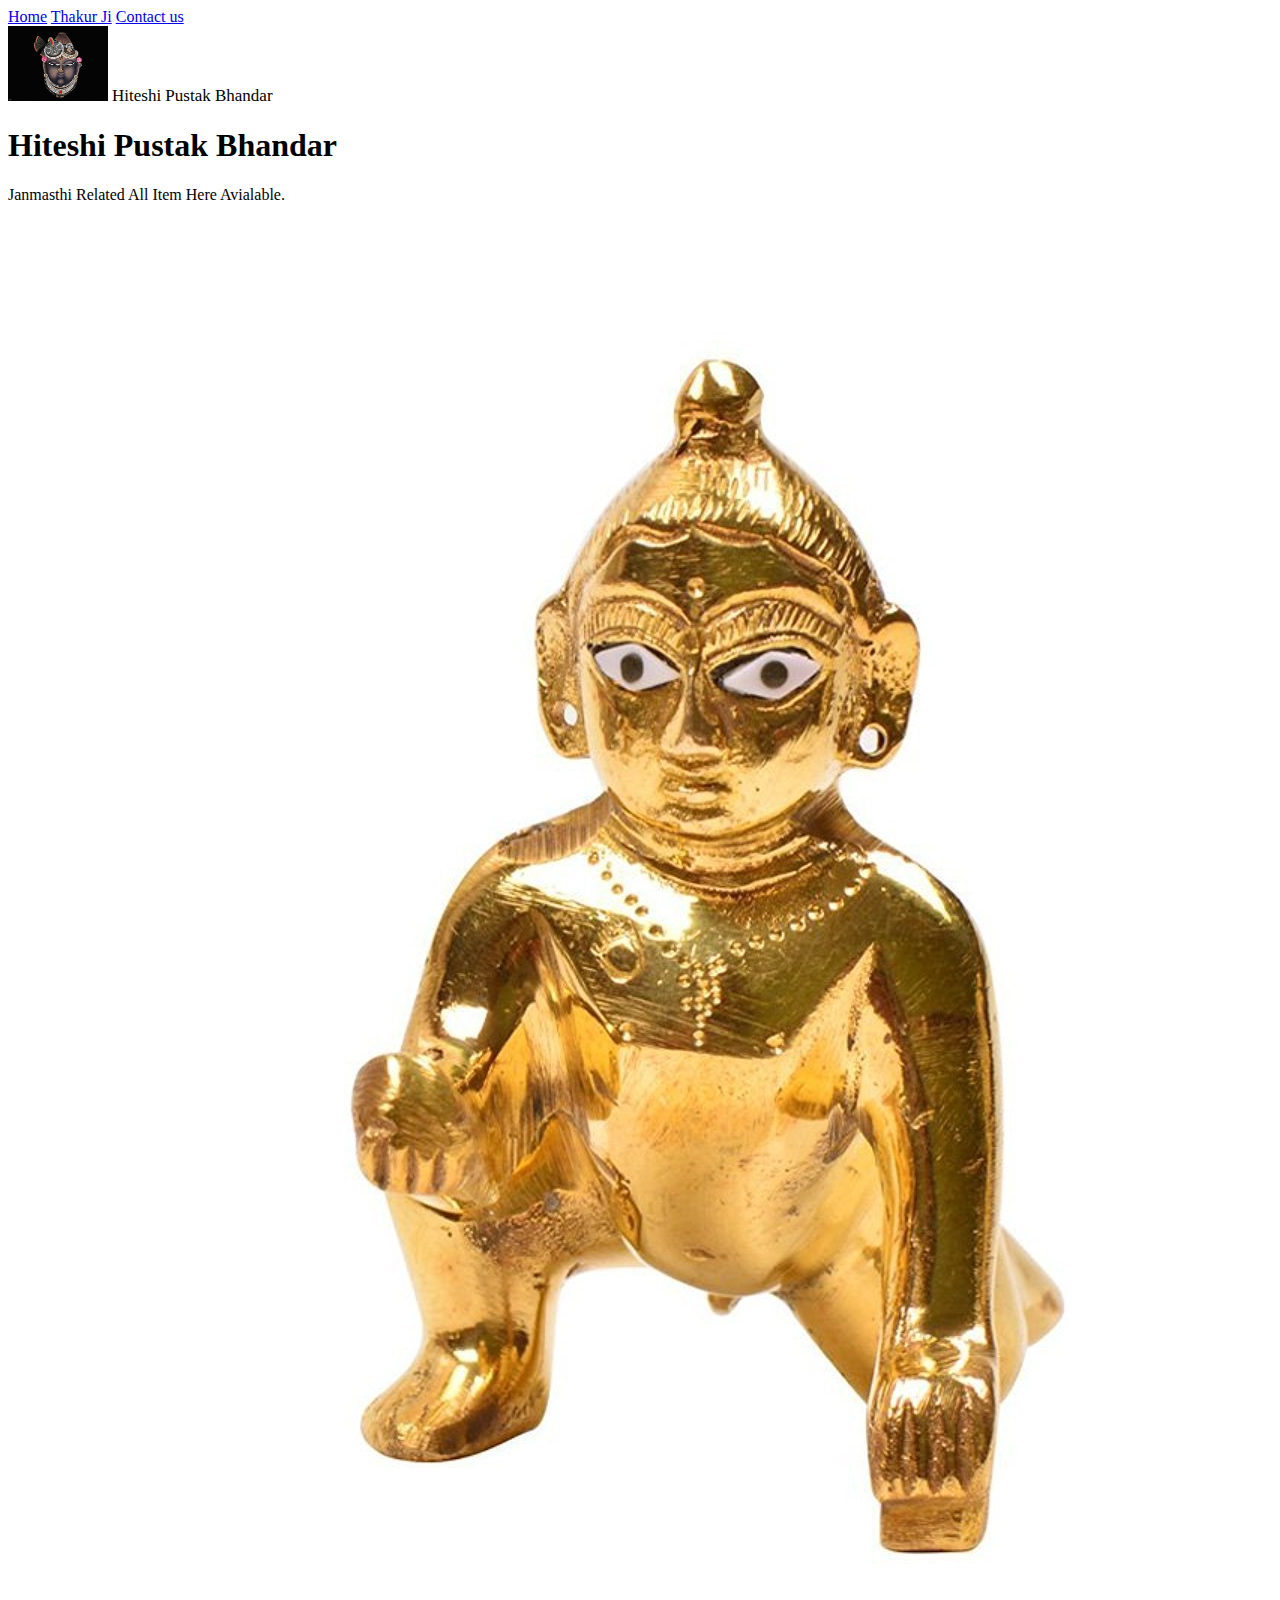
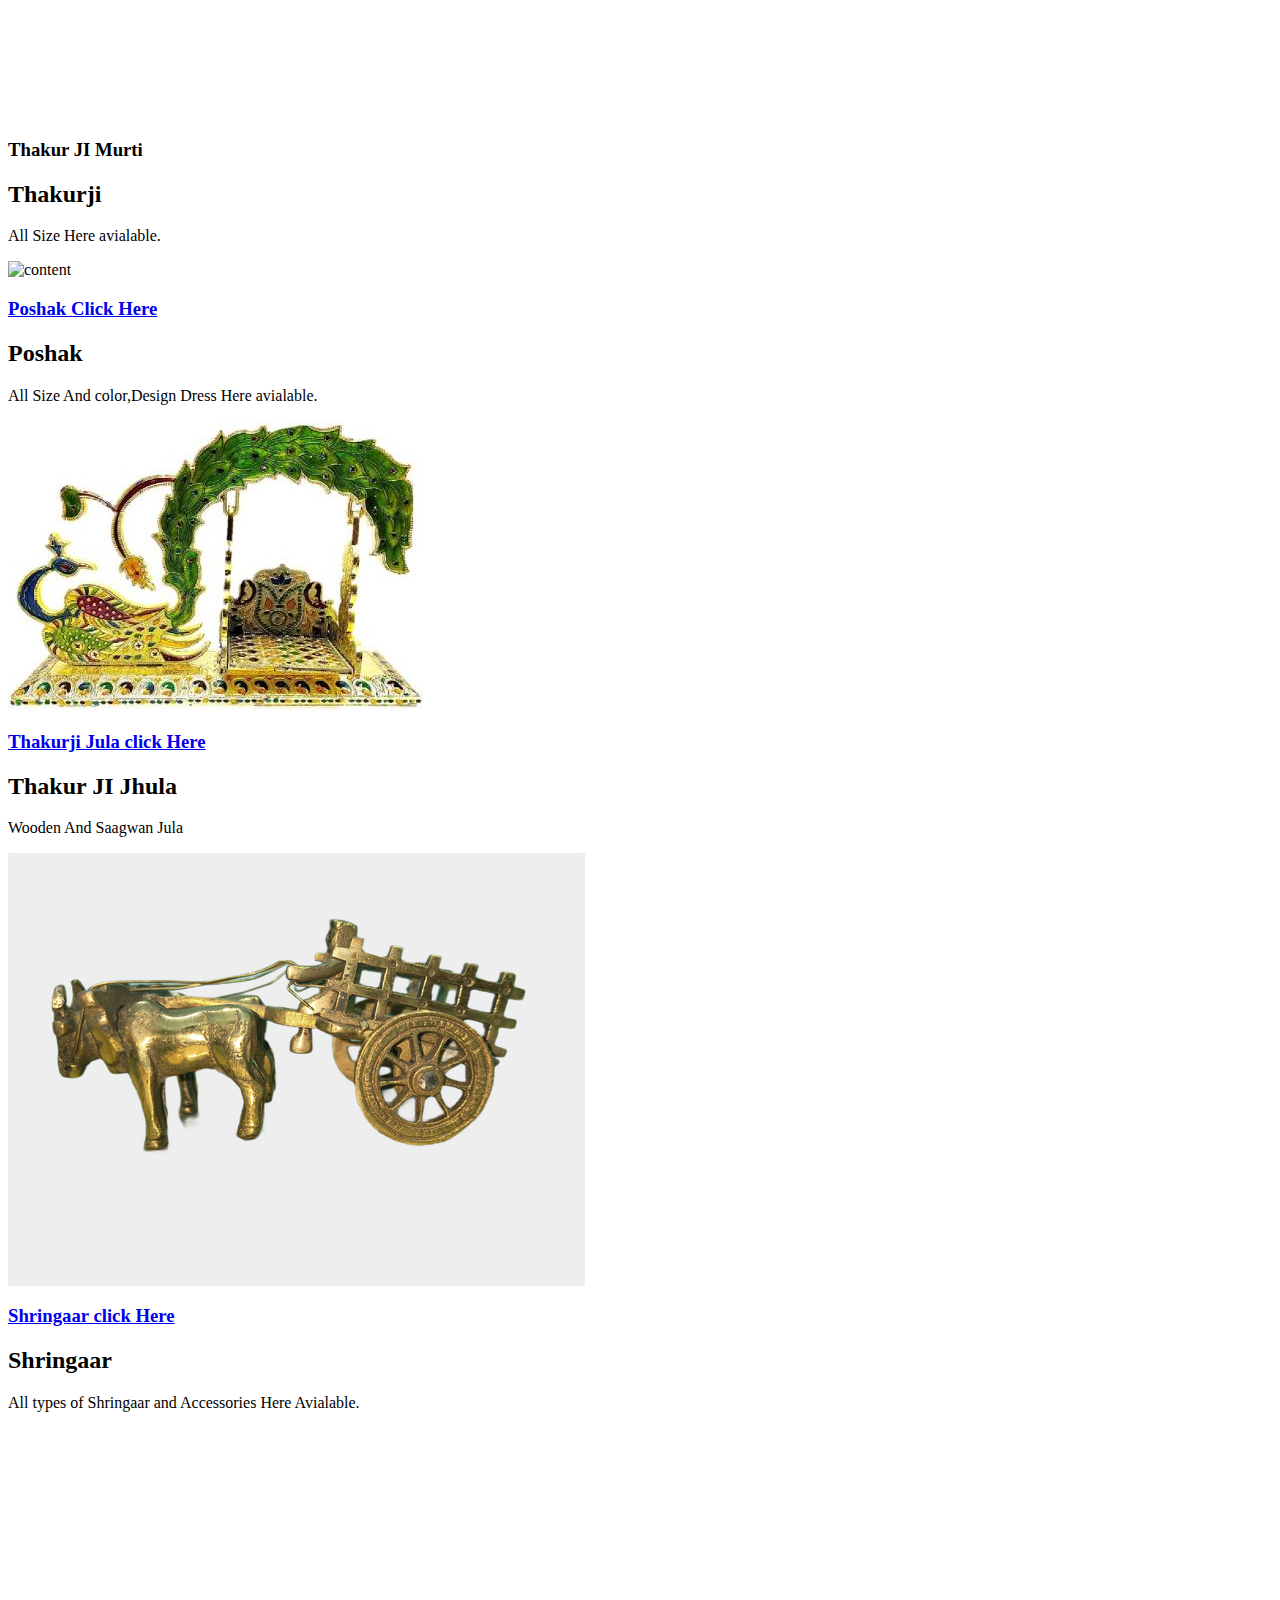
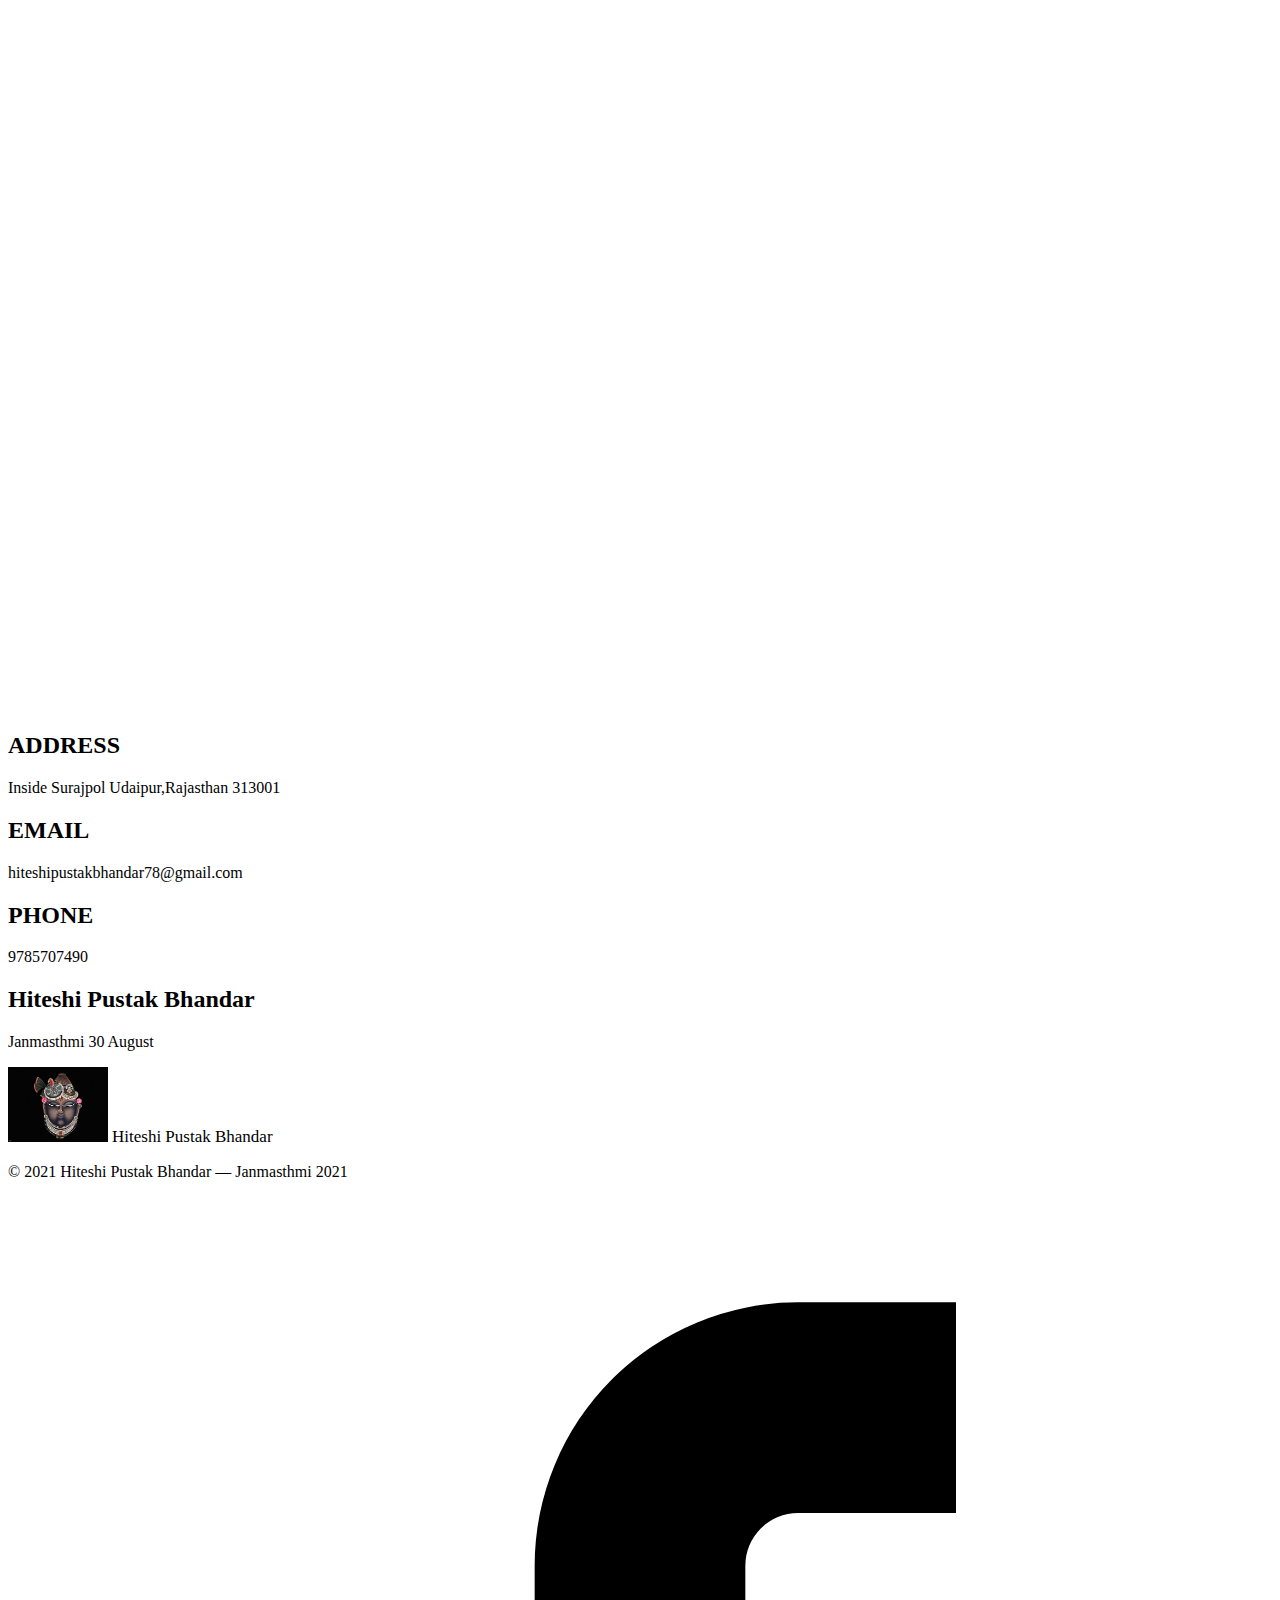
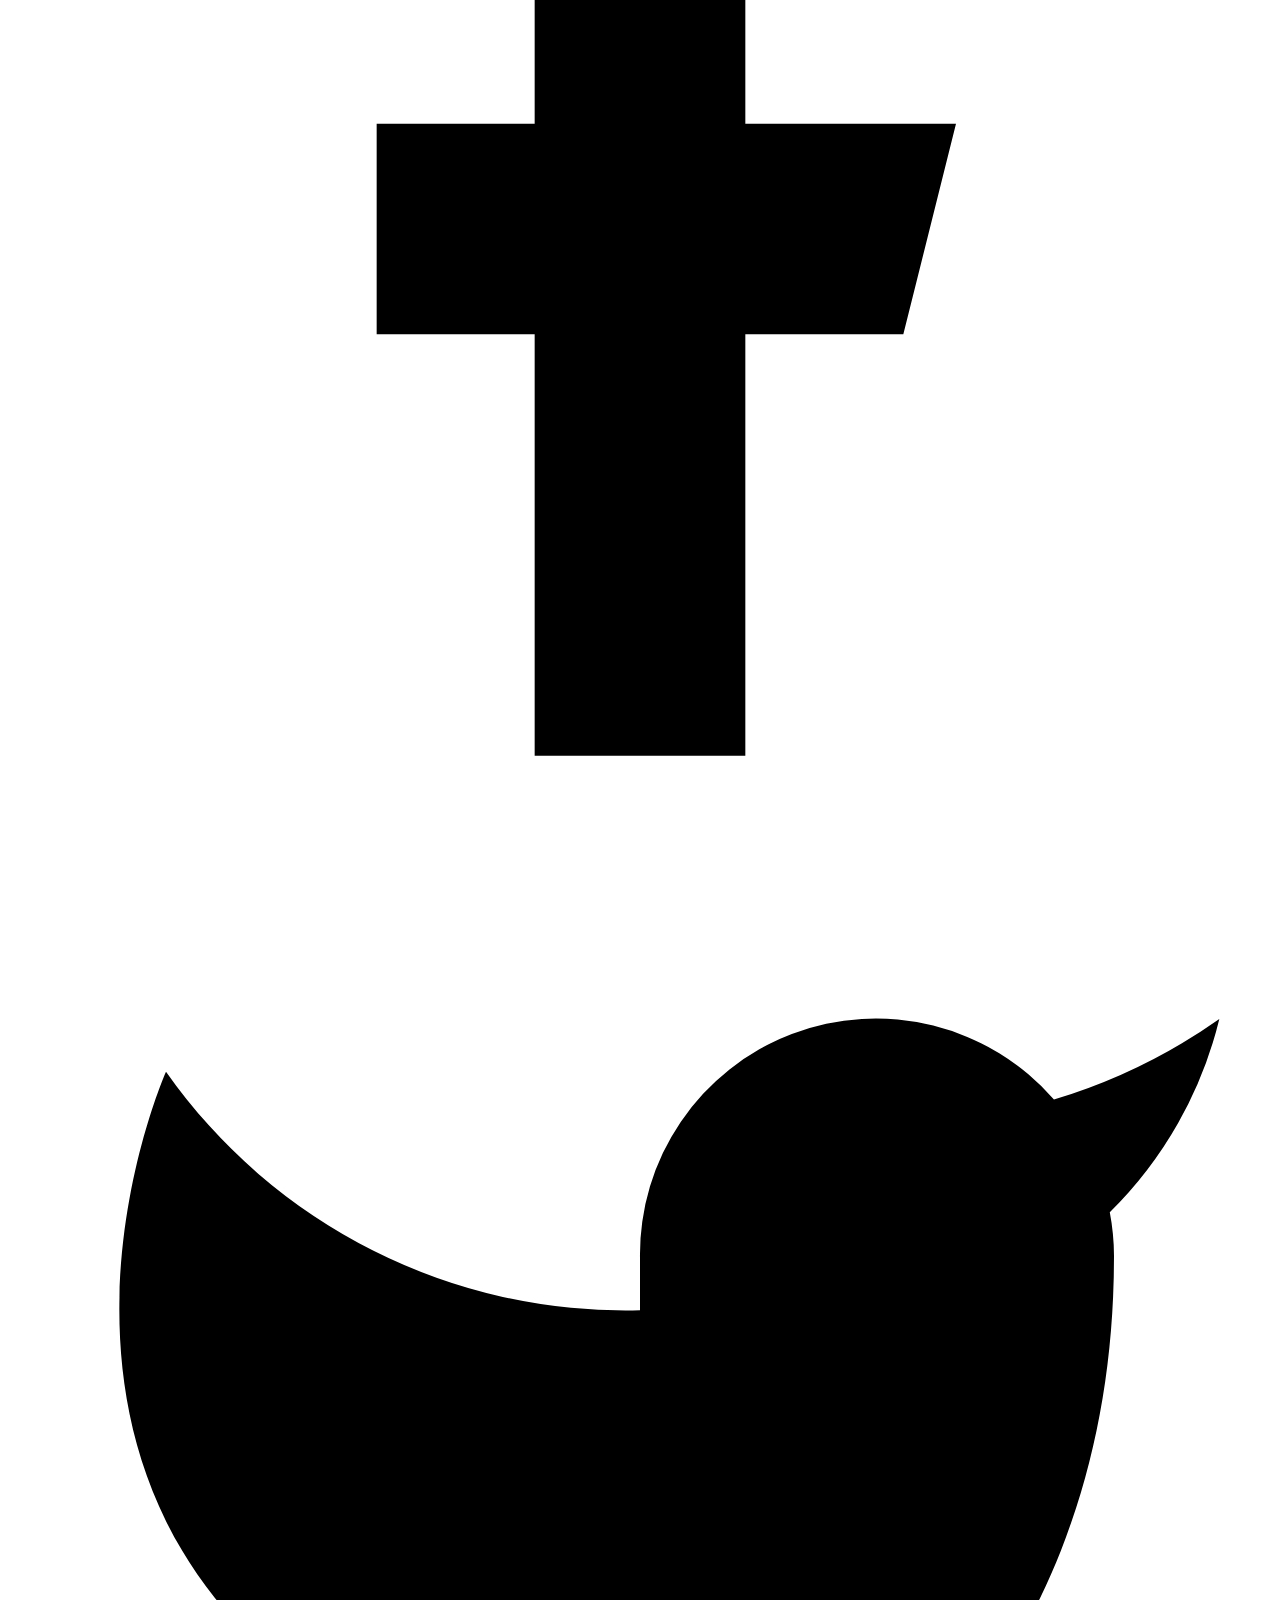
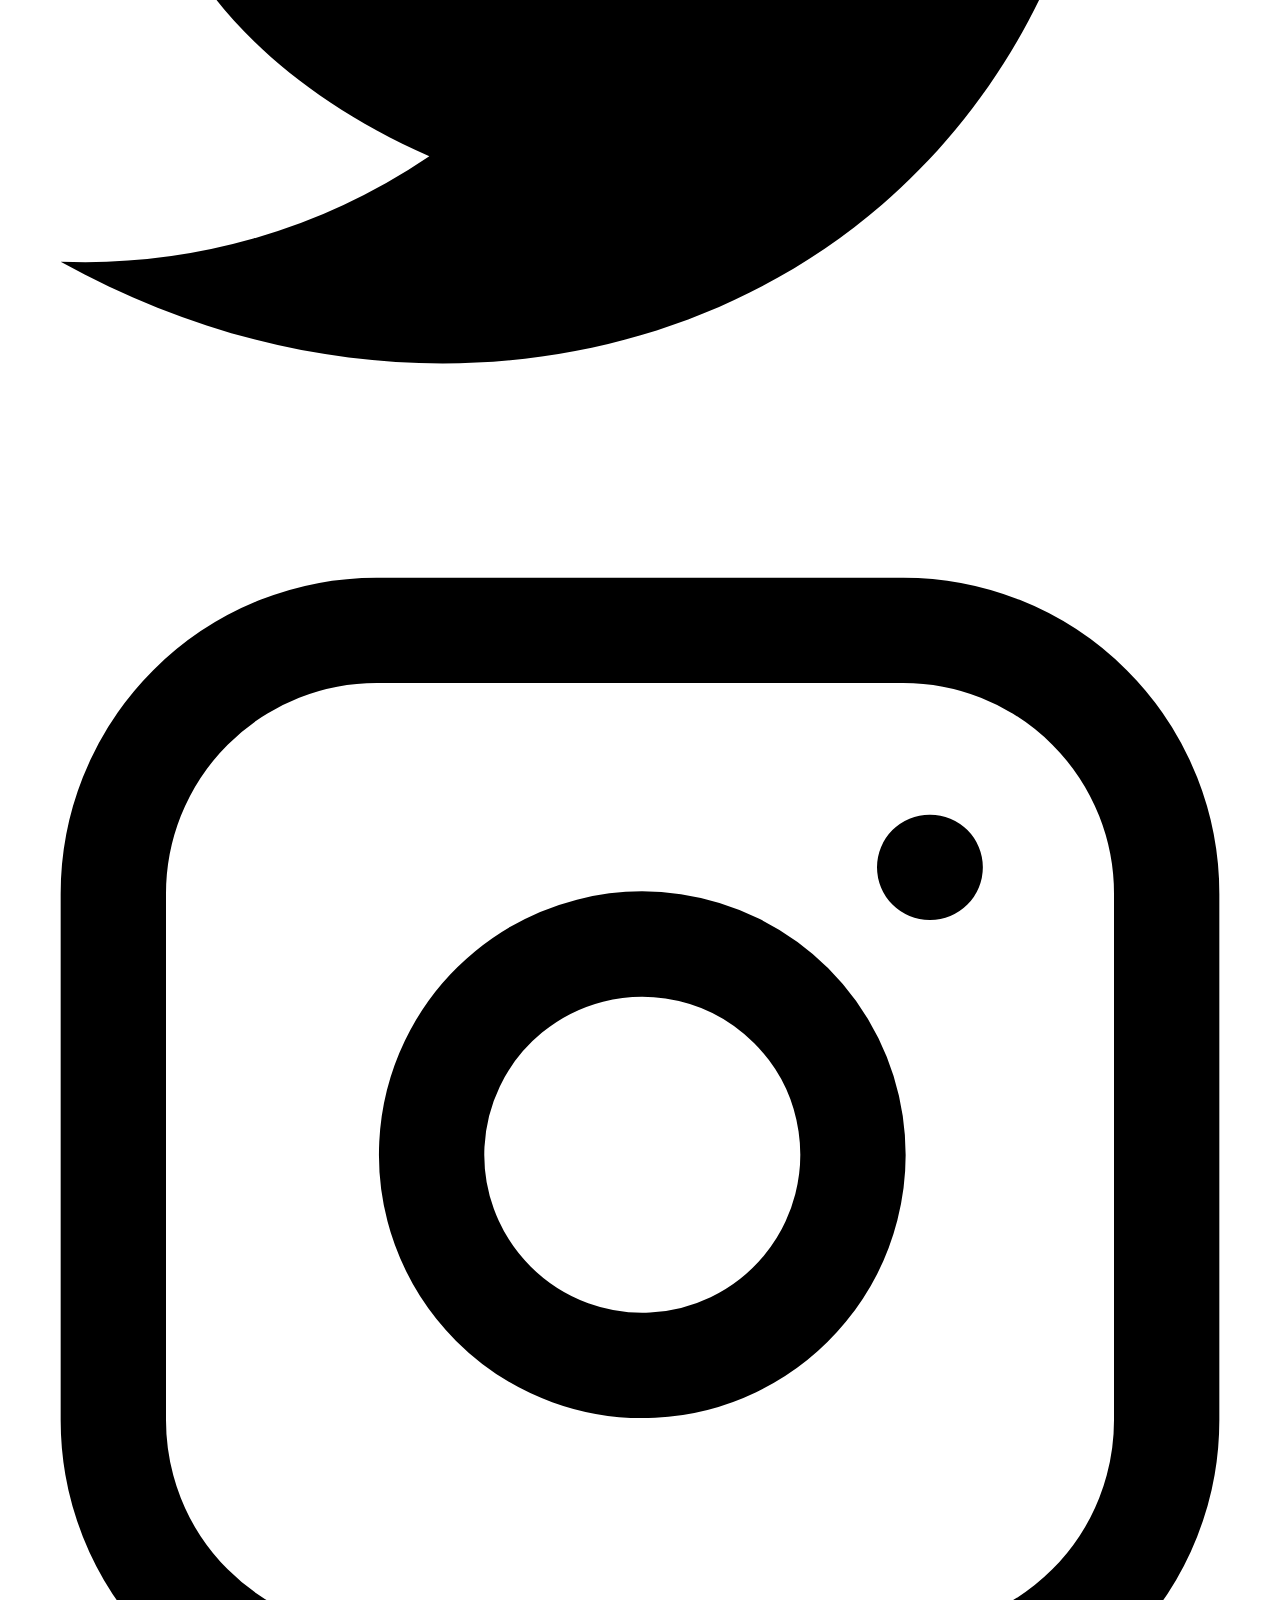
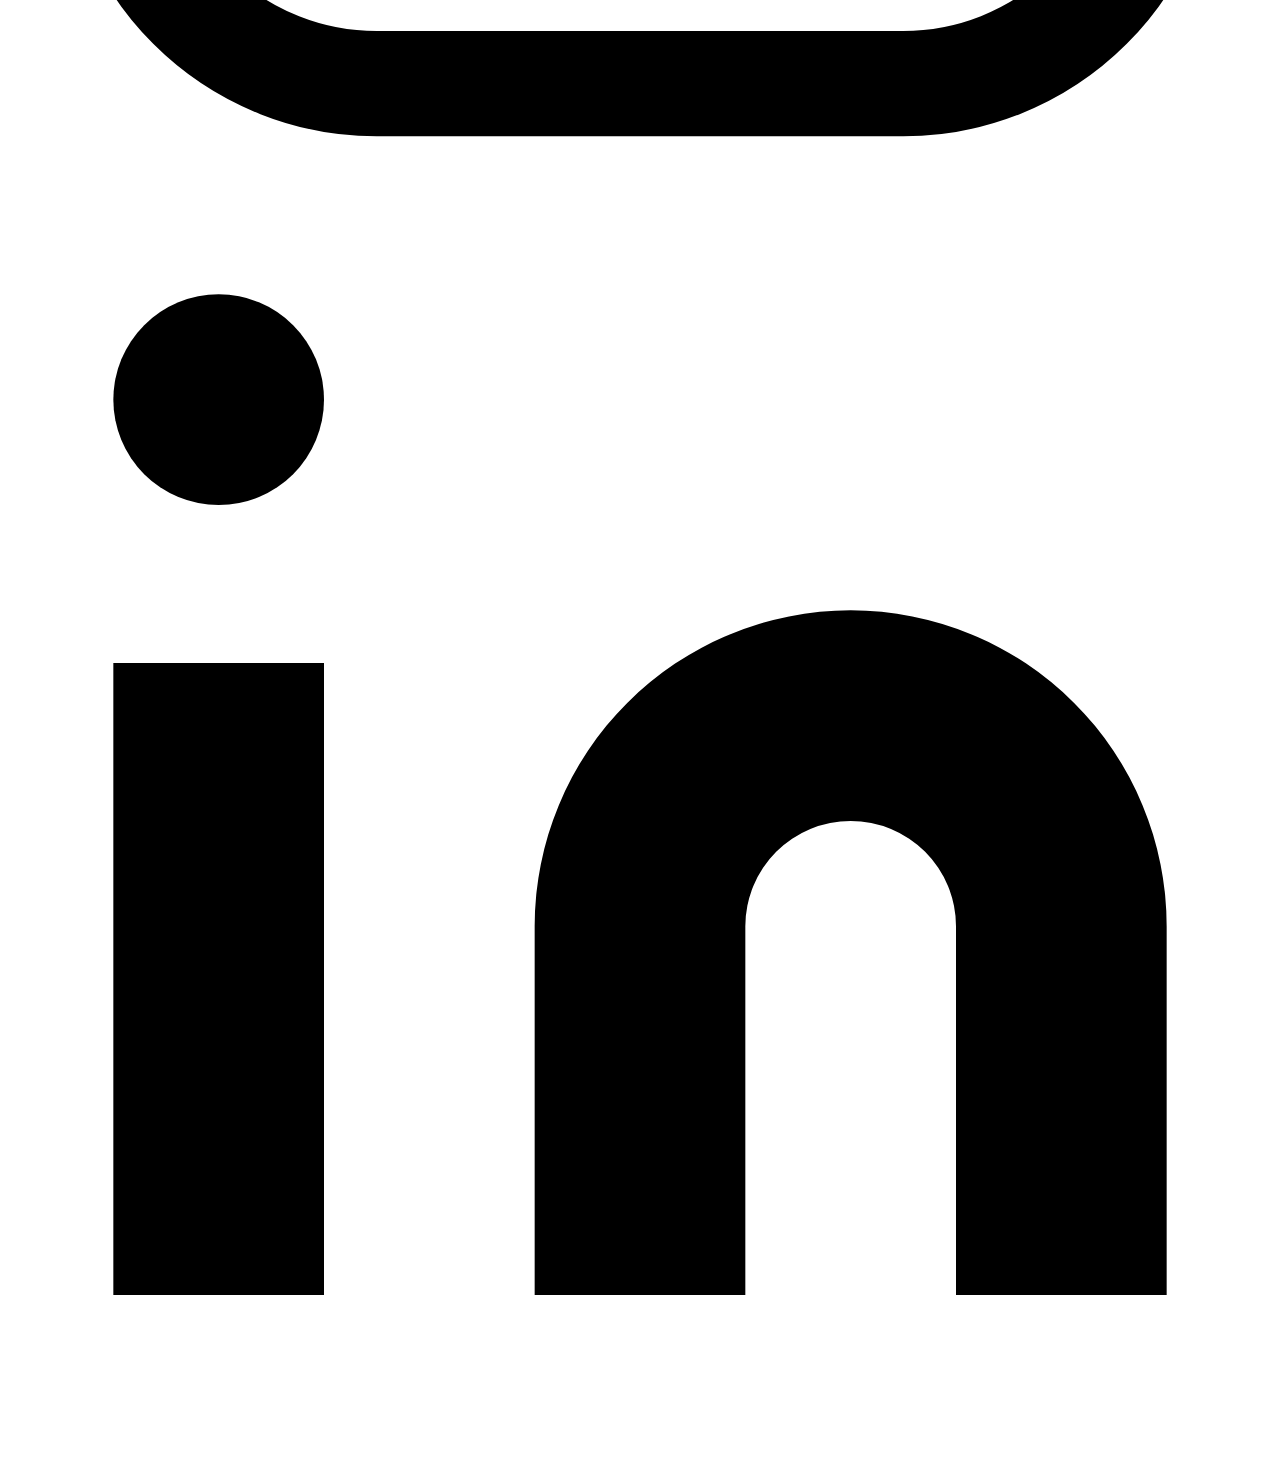
==== index.html @ a6803f57 "Add files via upload" ====
<html lang="en">
<head>
    <meta charset="UTF-8">
    <meta http-equiv="X-UA-Compatible" content="IE=edge">
    <meta name="viewport" content="width=device-width, initial-scale=1.0">
    <title>Hiteshi Pustak Bhandar</title>
    <link href="https://unpkg.com/tailwindcss@^2/dist/tailwind.min.css" rel="stylesheet">
    <link href="custom.css" rel="stylesheet">
</head>
<body>
  <!--header section -->
 
  <header class="text-gray-600 body-font">
    <div class="container mx-auto flex flex-wrap p-5 flex-col md:flex-row items-center">
      <nav class="flex lg:w-2/5 flex-wrap items-center text-base md:ml-auto">
        <a href="index.html"class="mr-5 hover:text-gray-900">Home</a>
        <a  href="#home"class="mr-5 hover:text-gray-900">Thakur Ji</a>
        <a  href="#contact"class="hover:text-gray-900">Contact us</a>
      </nav>
      <a class="flex order-first lg:order-none lg:w-1/5 title-font font-medium items-center text-gray-900 lg:items-center lg:justify-center mb-4 md:mb-0">
        <img src="img/god.jpg"id="image" fill="none" stroke="currentColor" stroke-linecap="square" stroke-linejoin="round" stroke-width="2" class="w-70 h-50 text-white p-2 bg-gray-100  squre-full" viewBox="0 0 24 24">
          <!-- <path d="M12 2L2 7l10 5 10-5-10-5zM2 17l10 5 10-5M2 12l10 5 10-5"></path> -->
          <span class="ml-3 text-x1">Hiteshi Pustak Bhandar</span>
        </a>
      
      <div class="lg:w-2/5 inline-flex lg:justify-end ml-5 lg:ml-0">
          
      </div>
    </div>
  </header>
 



  <!-- Main section -->
    <section  id="home" class="text-gray-600 body-font">
      <div class="container px-5 py-24 mx-auto">
        <div class="flex flex-wrap w-full mb-20">
          <div class="lg:w-1/2 w-full mb-6 lg:mb-0">
            <h1 class="sm:text-3xl text-2xl font-medium title-font mb-2 text-gray-900">Hiteshi Pustak Bhandar</h1>
            <div class="h-1 w-20 bg-indigo-500 rounded"></div>
          </div>
          <p class="lg:w-1/2 w-full leading-relaxed text-bold text-black-900">Janmasthi Related All Item Here Avialable.</p>
        </div>
        <div class="flex flex-wrap -m-4">
          <div class="xl:w-1/4 md:w-1/2 p-4">
            <div class="bg-gray-100 p-6 rounded-lg">
              <img class="h-50 rounded w-full object-cover object-center mb-6" src="img/thakuji3.jpg" alt="content">
              <h3 class="tracking-widest text-indigo-500 text-xs font-medium title-font">Thakur JI  Murti </h3> 
              <h2 class="text-lg text-gray-900 font-medium title-font mb-4">Thakurji</h2>
              <p class="leading-relaxed text-base">All Size Here avialable.</p>
            </div>
          </div>
          <div class="xl:w-1/4 md:w-1/2 p-4">
            <div class="bg-gray-100 p-6 rounded-lg">
              <img class="h-50 rounded w-full object-cover object-center mb-6" src="img/poshak2.png" alt="content">
              <a href="gallery2.html"/><h3 class="tracking-widest text-indigo-500 text-xs font-medium title-font">Poshak  Click Here</h3></a>
              <h2 class="text-lg text-gray-900 font-medium title-font mb-4">Poshak</h2>
              <p class="leading-relaxed text-base">All Size And color,Design Dress Here avialable.</p>
            </div>
          </div>
          <div class="xl:w-1/4 md:w-1/2 p-4">
            <div class="bg-gray-100 p-6 rounded-lg">
              <img class="h-50 rounded w-full object-cover object-center mb-6" src="img/jula2.jpg" alt="content">
             <a href="gallery4.html"> <h3 class="tracking-widest text-indigo-500 text-xs font-medium title-font">Thakurji Jula click Here</h3></a>
              <h2 class="text-lg text-gray-900 font-medium title-font mb-4">Thakur JI Jhula</h2>
              <p class="leading-relaxed text-base">Wooden And Saagwan Jula</br> 
            </div>
          </div>
          <div class="xl:w-1/4 md:w-1/2 p-4">
            <div class="bg-gray-100 p-6 rounded-lg">
              <img class="h-50 rounded w-full object-cover object-center mb-6" src="img/belgadi.png" alt="content">
            <a href="gallery3.html"><h3 class="tracking-widest text-indigo-500 text-xs font-medium title-font">Shringaar click Here</h3></a>
              <h2 class="text-lg text-gray-900 font-medium title-font mb-4">Shringaar</h2>
              <p class="leading-relaxed text-base">All types of Shringaar and Accessories Here Avialable.</p>
            </div>
          </div>
        </div>
      </div>
    </section>
    

<!-- second section here -->
<section id="contact" class="text-gray-600 body-font relative">
    <div class="container px-2 py-24 mx-auto flex sm:flex-nowrap flex-wrap">
      <div class="lg:w-2/3 md:w-1/2 bg-gray-300 rounded-lg overflow-hidden sm:mr-10 p-10 flex items-end justify-start relative">
        <iframe width="100%" height="100%" class="absolute inset-0" frameborder="0" title="map" marginheight="0" marginwidth="0" scrolling="no" src="https://maps.google.com/maps?width=100%&amp;height=600&amp;hl=en&amp;q=%C4%B0zmir+(My%20Business%20Name)&amp;ie=UTF8&amp;t=&amp;z=14&amp;iwloc=B&amp;output=embed" style="filter: grayscale(1) contrast(1.2) opacity(0.4);"></iframe>
        <div class="bg-white relative flex flex-wrap py-6 rounded shadow-md">
          <div class="lg:w-1/2 px-6">
            <h2 class="title-font font-semibold text-gray-900 tracking-widest text-xs">ADDRESS</h2>
            <p class="mt-1">Inside Surajpol Udaipur,Rajasthan 313001</p>
          </div>
          <div class="lg:w-1/2 px-6 mt-4 lg:mt-0">
            <h2 class="title-font font-semibold text-gray-900 tracking-widest text-xs">EMAIL</h2>
            <a class="text-red-500 leading-relaxed">hiteshipustakbhandar78@gmail.com</a>
            <h2 class="title-font font-semibold text-gray-900 tracking-widest text-xs mt-4">PHONE</h2>
            <p class="leading-relaxed">9785707490</p>
          </div>
        </div>
      </div>
      <div class="lg:w-1/3 md:w-1/2 bg-white flex flex-col md:ml-auto w-full md:py-8 mt-8 md:mt-0">
        <h2 class="text-gray-900 text-lg mb-1 font-medium title-font">Hiteshi Pustak Bhandar </h2>
        <p class="leading-relaxed mb-5 text-gray-600">Janmasthmi 30 August</p>
        </div>
        </section>
            <!-- footer here -->
            

            <footer class="text-gray-600 body-font">
                <div class="container px-5 py-8 mx-auto flex items-center sm:flex-row flex-col">
                  <a class="flex title-font font-medium items-center md:justify-start justify-center text-gray-900">
                    <img src="img/god.jpg"id="image"  fill="none" stroke="currentColor" stroke-linecap="round" stroke-linejoin="round" stroke-width="2" class="w-15 h-15 text-white p-2 bg-grey-500 rounded-full" viewBox="0 0 24 24">
                      <!-- <path d="M12 2L2 7l10 5 10-5-10-5zM2 17l10 5 10-5M2 12l10 5 10-5"></path> -->
                    
                    <span class="ml-3 text-xl">Hiteshi Pustak Bhandar</span>
                  </a>
                  <p class="text-sm text-gray-500 sm:ml-4 sm:pl-4 sm:border-l-2 sm:border-gray-200 sm:py-2 sm:mt-0 mt-4">© 2021 Hiteshi Pustak Bhandar — Janmasthmi 2021
                    <!-- <a href="https" class="text-gray-600 ml-1" rel="noopener noreferrer" target="_blank">@knyttneve</a> -->
                  </p>
                  <span class="inline-flex sm:ml-auto sm:mt-0 mt-4 justify-center sm:justify-start">
                    <a class="text-gray-500">
                      <svg fill="currentColor" stroke-linecap="round" stroke-linejoin="round" stroke-width="2" class="w-5 h-5" viewBox="0 0 24 24">
                        <path d="M18 2h-3a5 5 0 00-5 5v3H7v4h3v8h4v-8h3l1-4h-4V7a1 1 0 011-1h3z"></path>
                      </svg>
                    </a>
                    <a class="ml-3 text-gray-500">
                      <svg fill="currentColor" stroke-linecap="round" stroke-linejoin="round" stroke-width="2" class="w-5 h-5" viewBox="0 0 24 24">
                        <path d="M23 3a10.9 10.9 0 01-3.14 1.53 4.48 4.48 0 00-7.86 3v1A10.66 10.66 0 013 4s-4 9 5 13a11.64 11.64 0 01-7 2c9 5 20 0 20-11.5a4.5 4.5 0 00-.08-.83A7.72 7.72 0 0023 3z"></path>
                      </svg>
                    </a>
                    <a class="ml-3 text-gray-500">
                      <svg fill="none" stroke="currentColor" stroke-linecap="round" stroke-linejoin="round" stroke-width="2" class="w-5 h-5" viewBox="0 0 24 24">
                        <rect width="20" height="20" x="2" y="2" rx="5" ry="5"></rect>
                        <path d="M16 11.37A4 4 0 1112.63 8 4 4 0 0116 11.37zm1.5-4.87h.01"></path>
                      </svg>
                    </a>
                    <a class="ml-3 text-gray-500">
                      <svg fill="currentColor" stroke="currentColor" stroke-linecap="round" stroke-linejoin="round" stroke-width="0" class="w-5 h-5" viewBox="0 0 24 24">
                        <path stroke="none" d="M16 8a6 6 0 016 6v7h-4v-7a2 2 0 00-2-2 2 2 0 00-2 2v7h-4v-7a6 6 0 016-6zM2 9h4v12H2z"></path>
                        <circle cx="4" cy="4" r="2" stroke="none"></circle>
                      </svg>
                    </a>
                  </span>
                </div>
              </footer>


</body>
</html>
---- custom.css ----
#image{
    width:100px;
}
.ml-3{
    font-size: 17px;
}
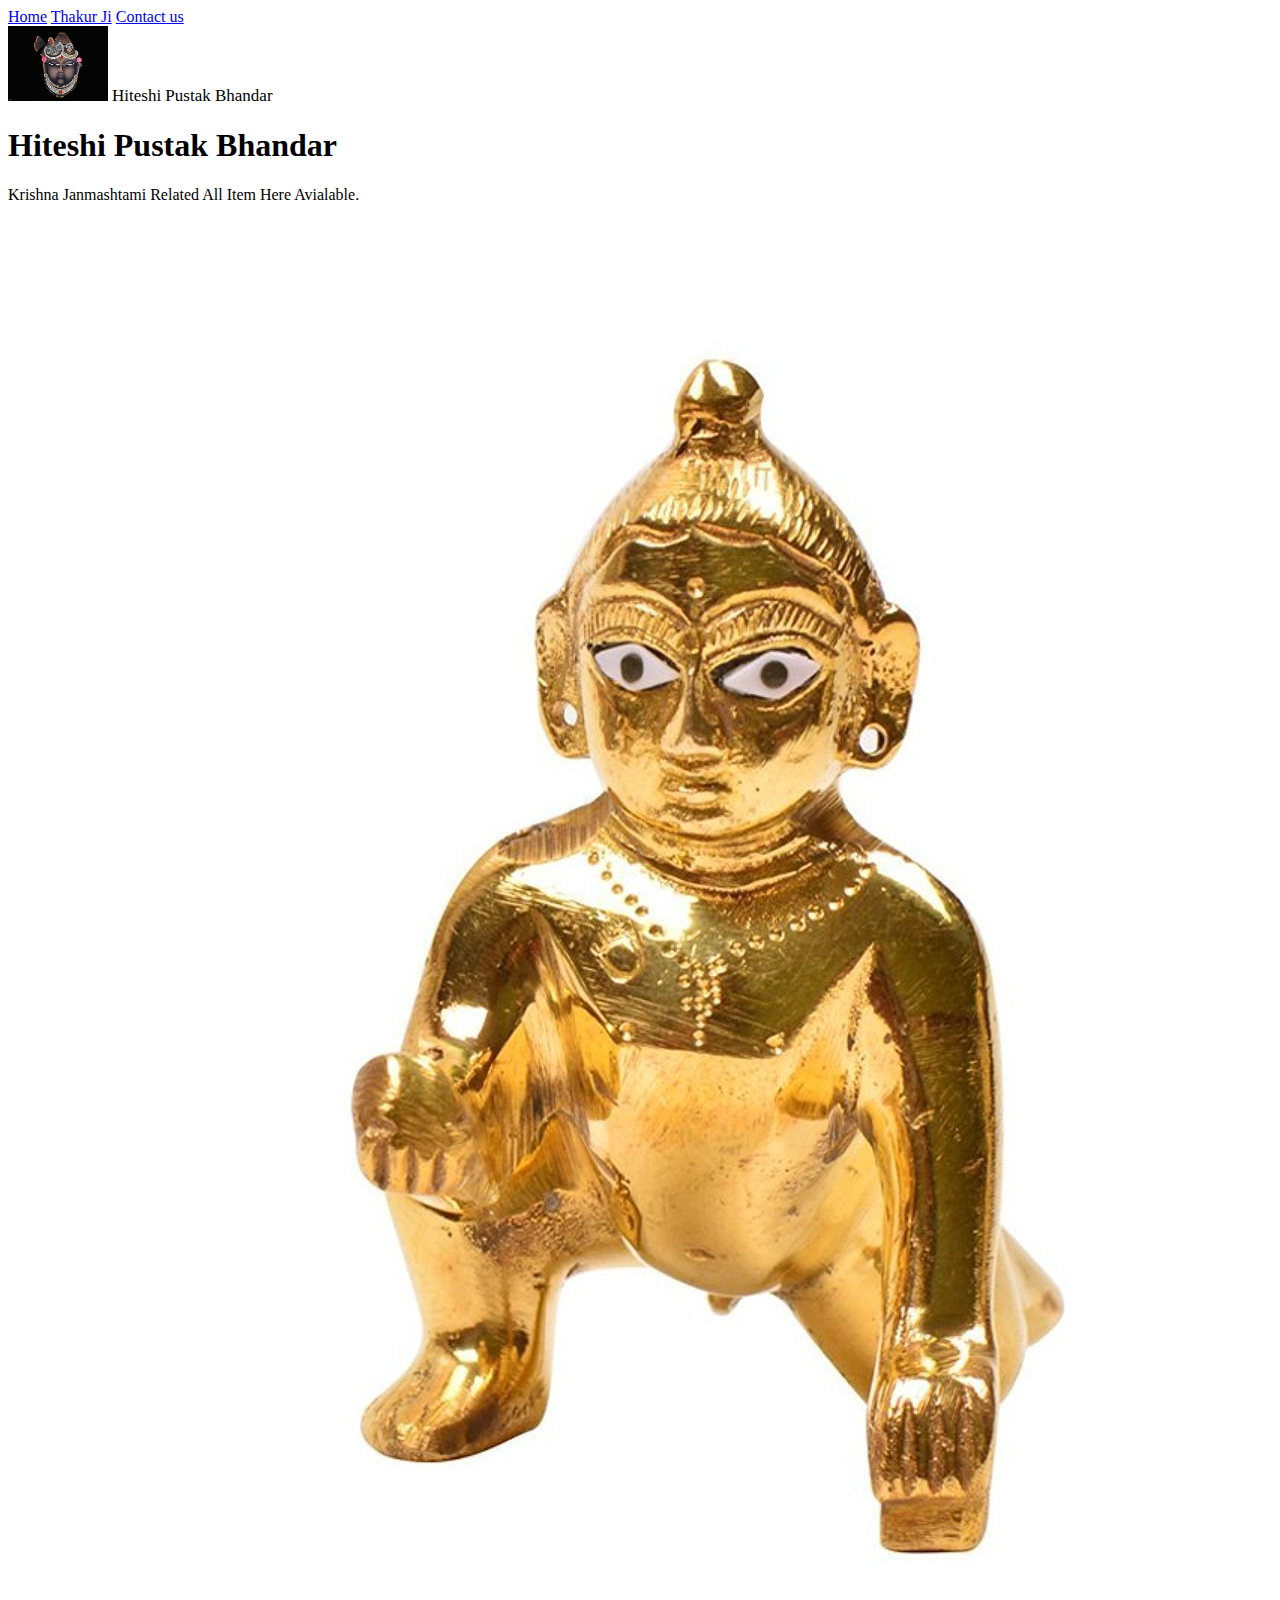
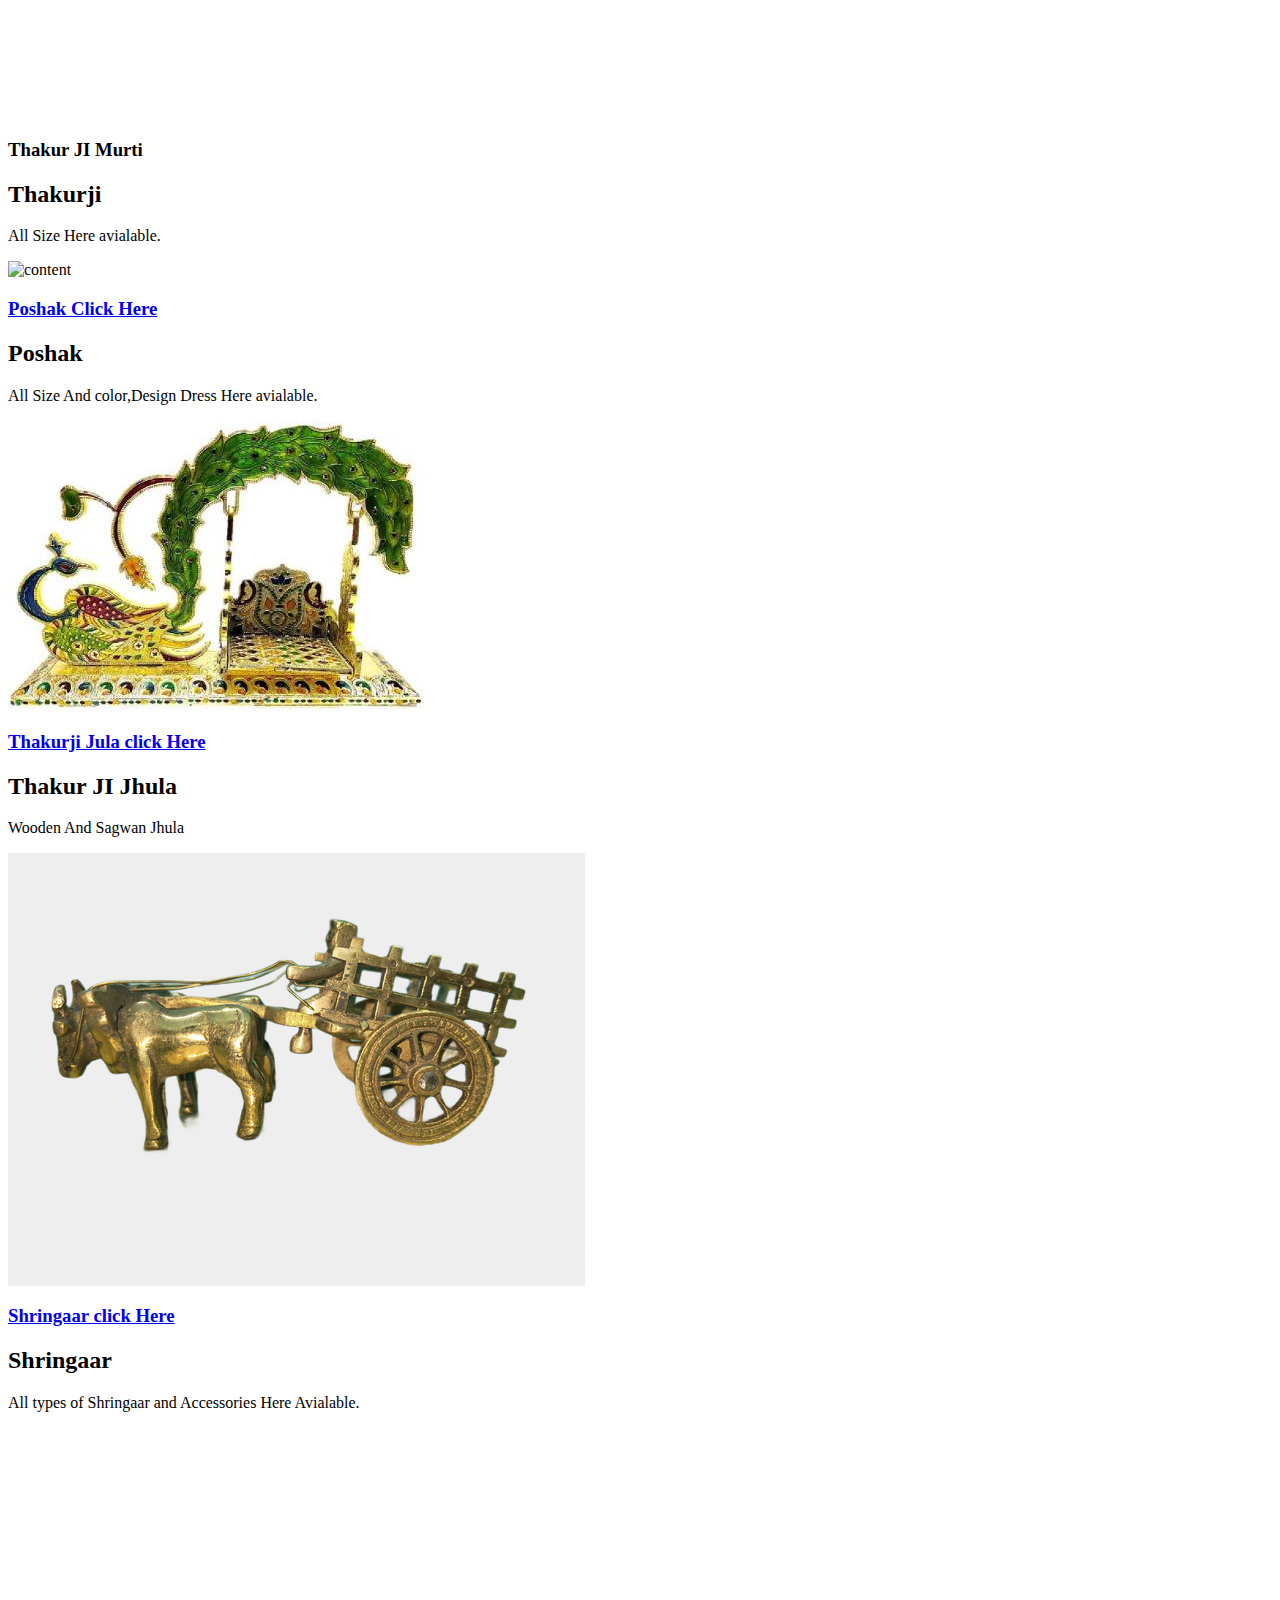
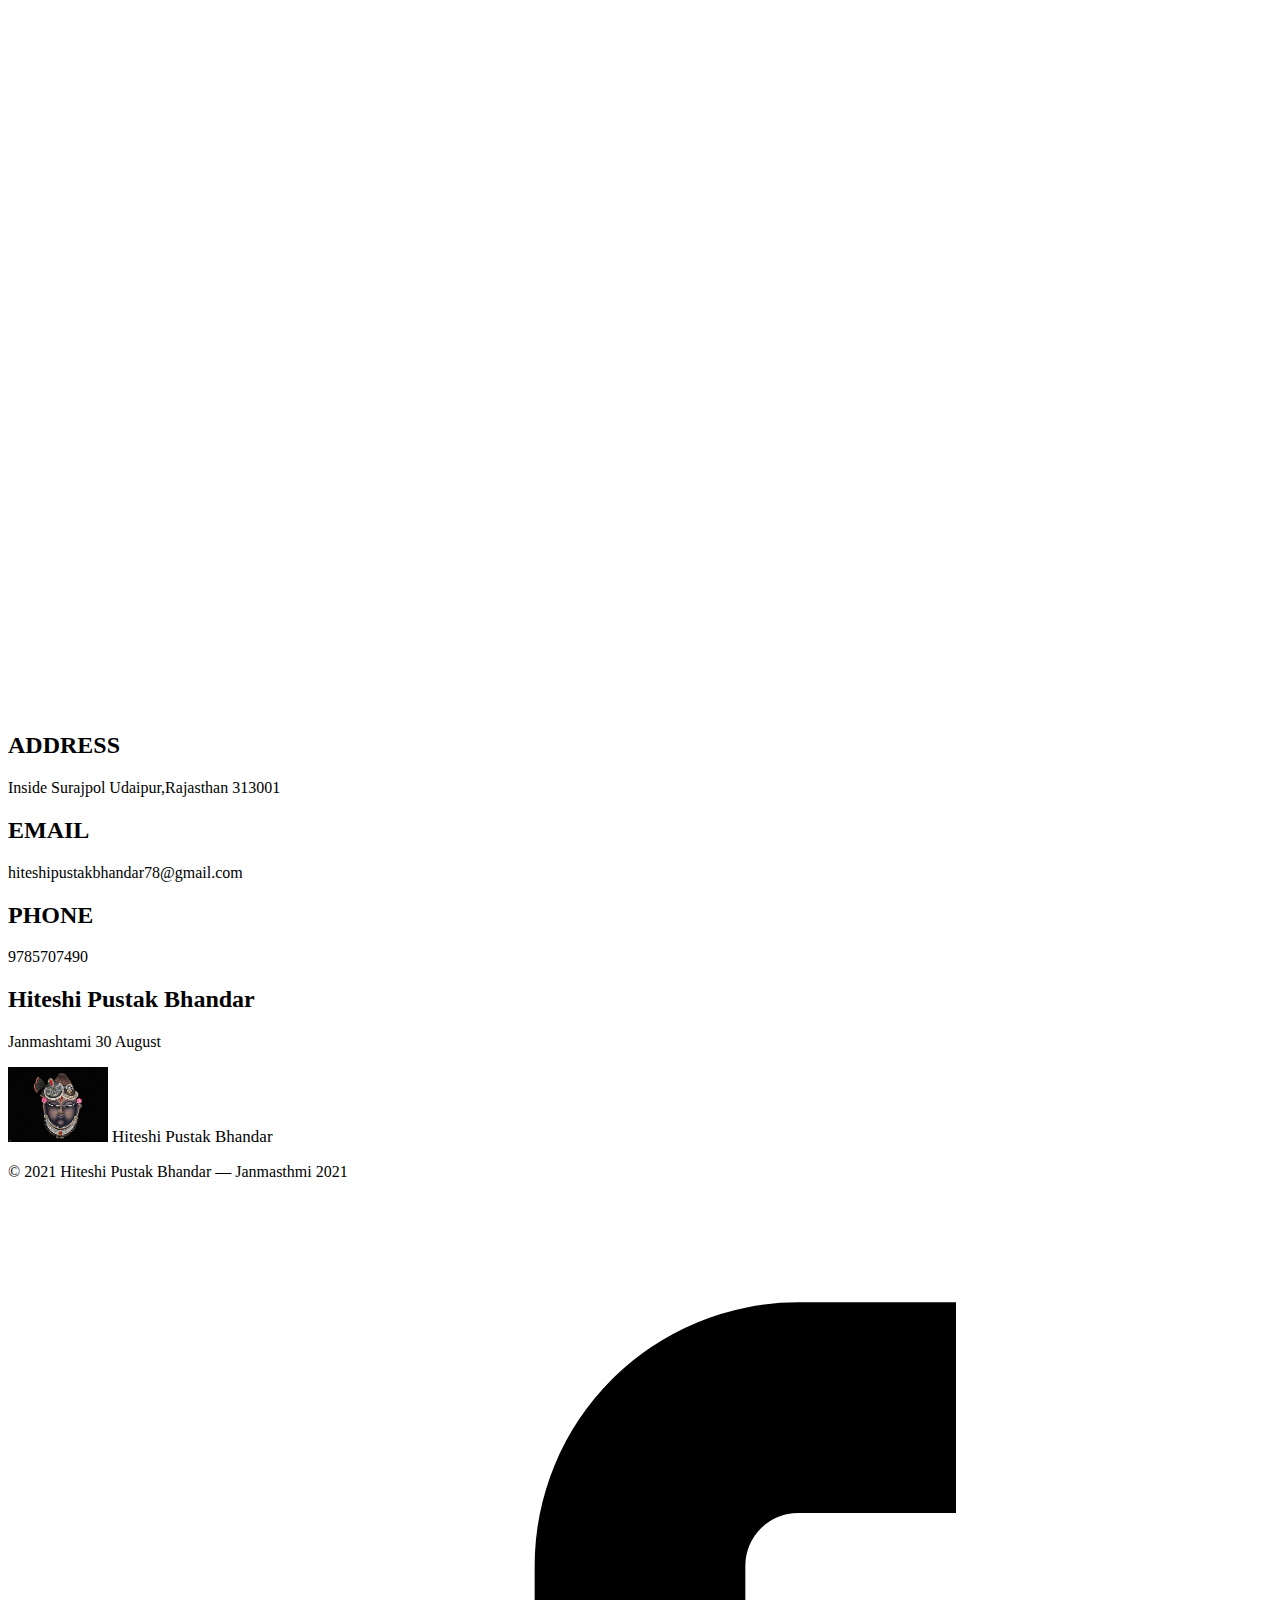
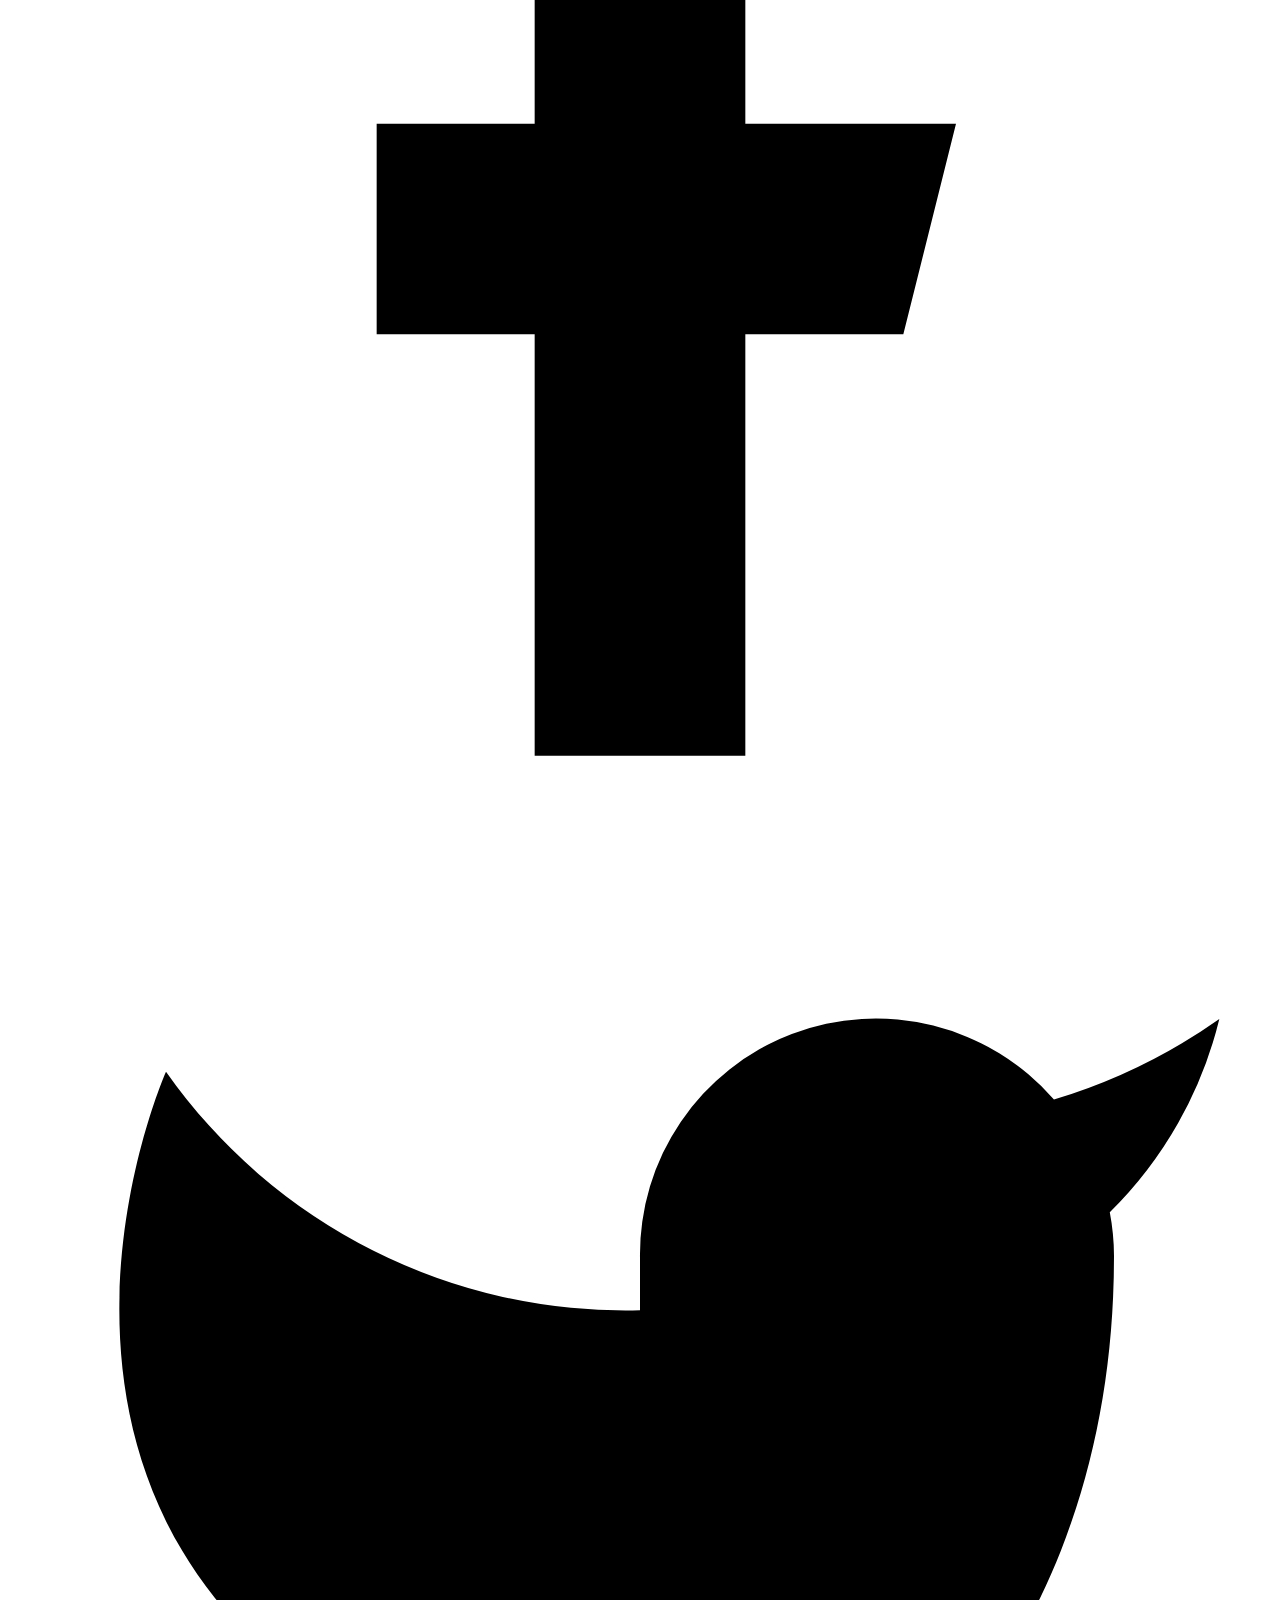
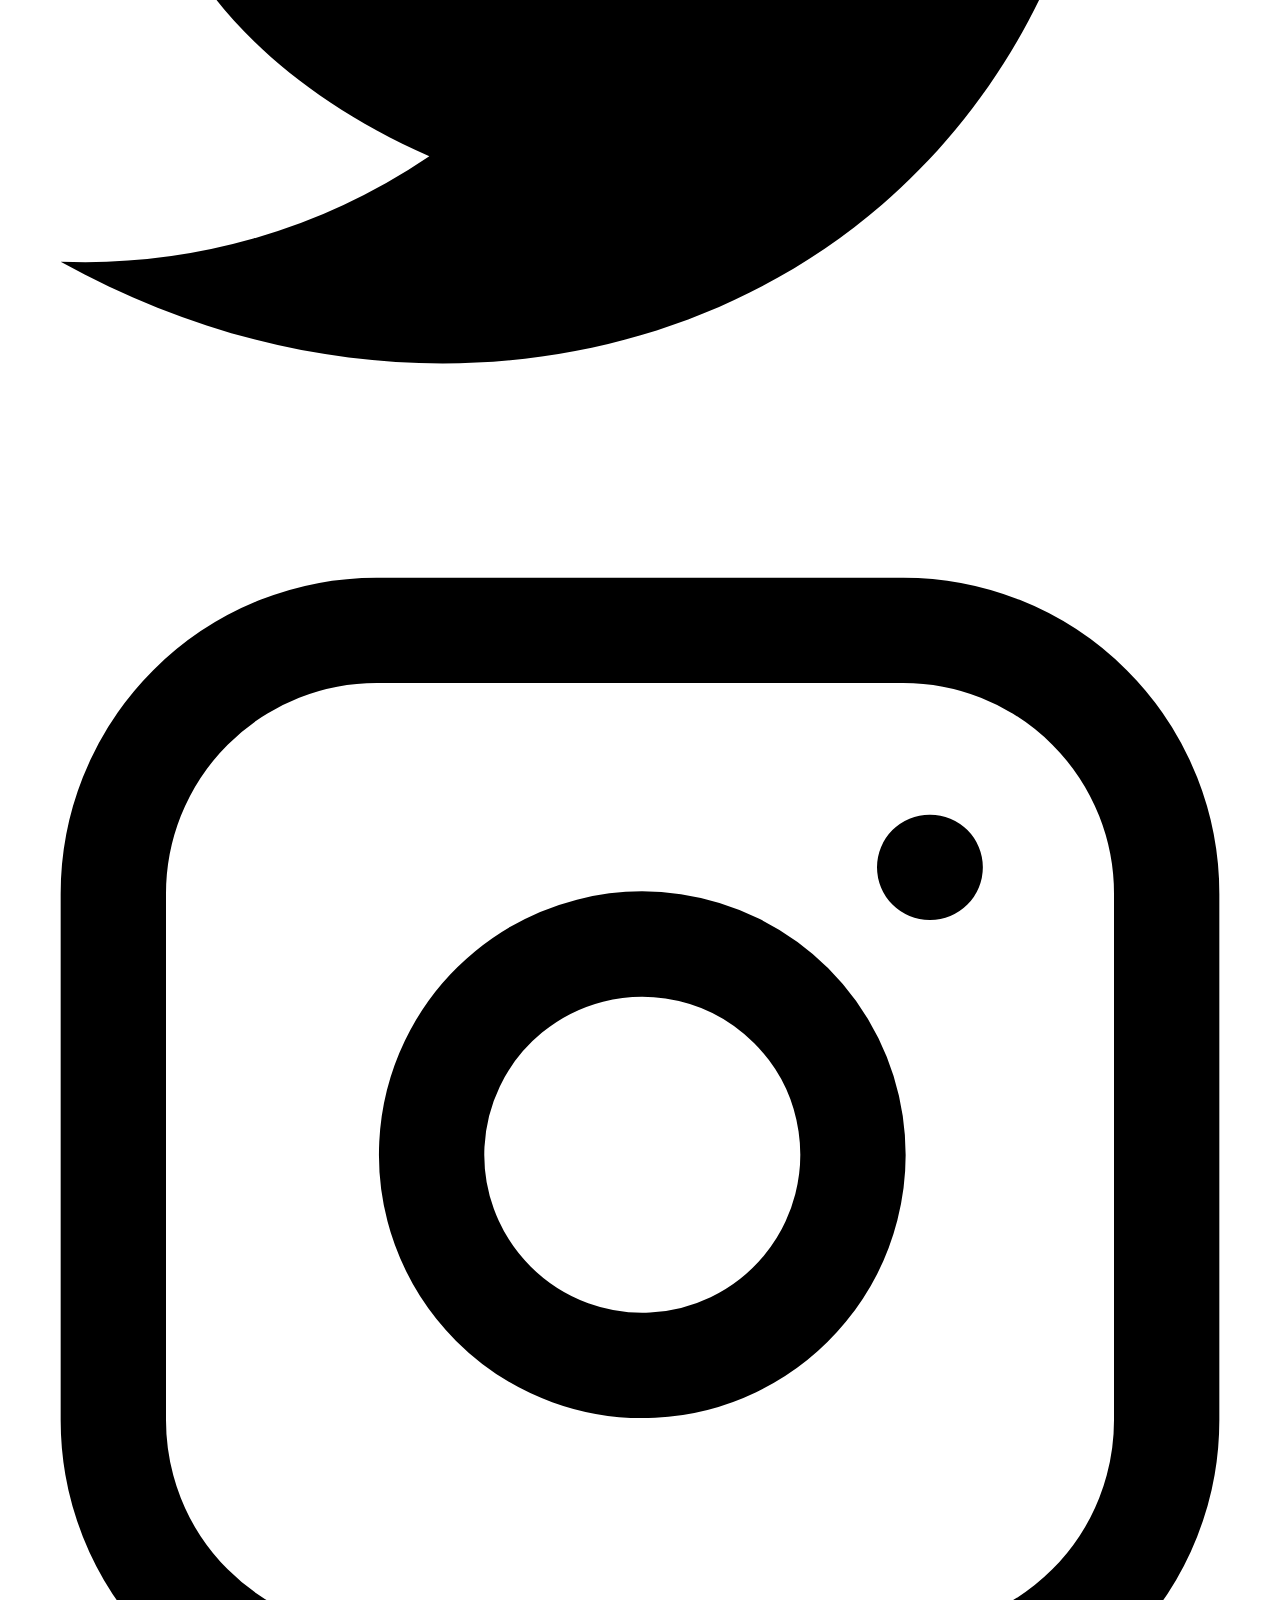
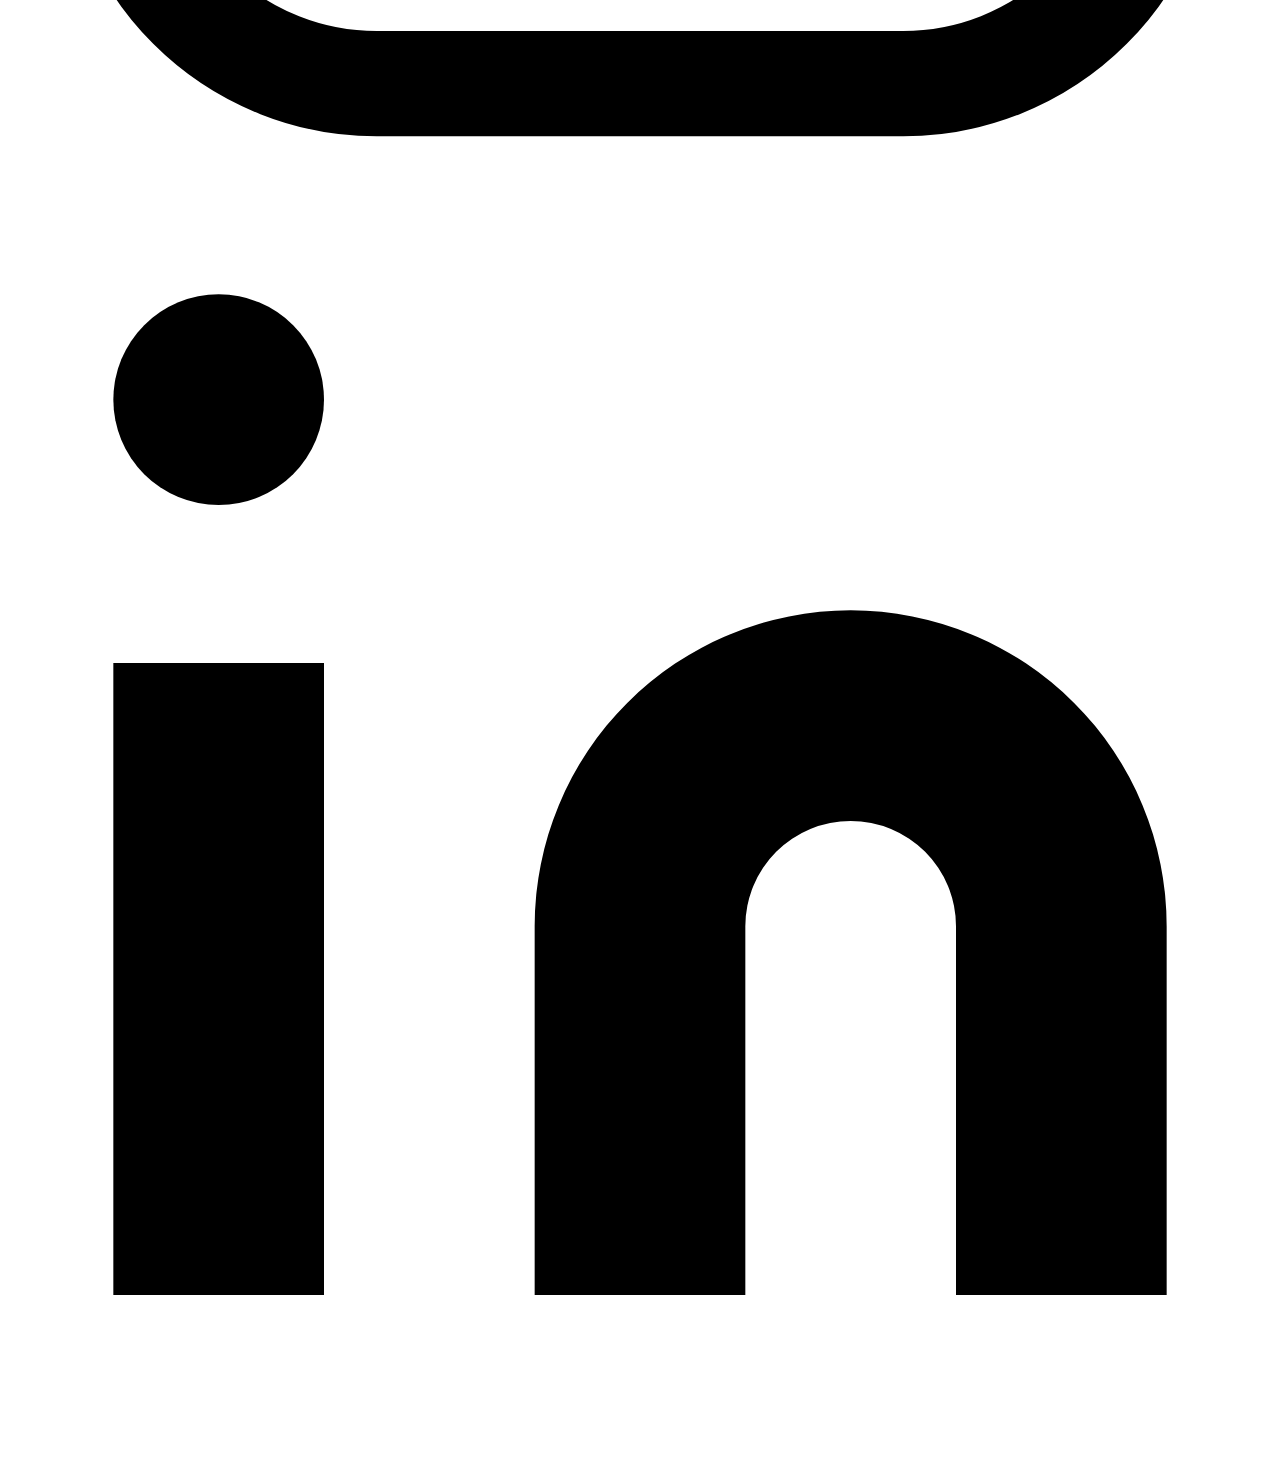
==== commit c7829890: "Update index.html" ====
--- a/index.html
+++ b/index.html
@@ -40,7 +40,7 @@
             <h1 class="sm:text-3xl text-2xl font-medium title-font mb-2 text-gray-900">Hiteshi Pustak Bhandar</h1>
             <div class="h-1 w-20 bg-indigo-500 rounded"></div>
           </div>
-          <p class="lg:w-1/2 w-full leading-relaxed text-bold text-black-900">Janmasthi Related All Item Here Avialable.</p>
+          <p class="lg:w-1/2 w-full leading-relaxed text-bold text-black-900">Krishna Janmashtami Related All Item Here Avialable.</p>
         </div>
         <div class="flex flex-wrap -m-4">
           <div class="xl:w-1/4 md:w-1/2 p-4">
@@ -64,7 +64,7 @@
               <img class="h-50 rounded w-full object-cover object-center mb-6" src="img/jula2.jpg" alt="content">
              <a href="gallery4.html"> <h3 class="tracking-widest text-indigo-500 text-xs font-medium title-font">Thakurji Jula click Here</h3></a>
               <h2 class="text-lg text-gray-900 font-medium title-font mb-4">Thakur JI Jhula</h2>
-              <p class="leading-relaxed text-base">Wooden And Saagwan Jula</br> 
+              <p class="leading-relaxed text-base">Wooden And Sagwan Jhula</br> 
             </div>
           </div>
           <div class="xl:w-1/4 md:w-1/2 p-4">
@@ -100,7 +100,7 @@
       </div>
       <div class="lg:w-1/3 md:w-1/2 bg-white flex flex-col md:ml-auto w-full md:py-8 mt-8 md:mt-0">
         <h2 class="text-gray-900 text-lg mb-1 font-medium title-font">Hiteshi Pustak Bhandar </h2>
-        <p class="leading-relaxed mb-5 text-gray-600">Janmasthmi 30 August</p>
+        <p class="leading-relaxed mb-5 text-gray-600">Janmashtami 30 August</p>
         </div>
         </section>
             <!-- footer here -->
@@ -146,4 +146,4 @@
 
 
 </body>
-</html>+</html>
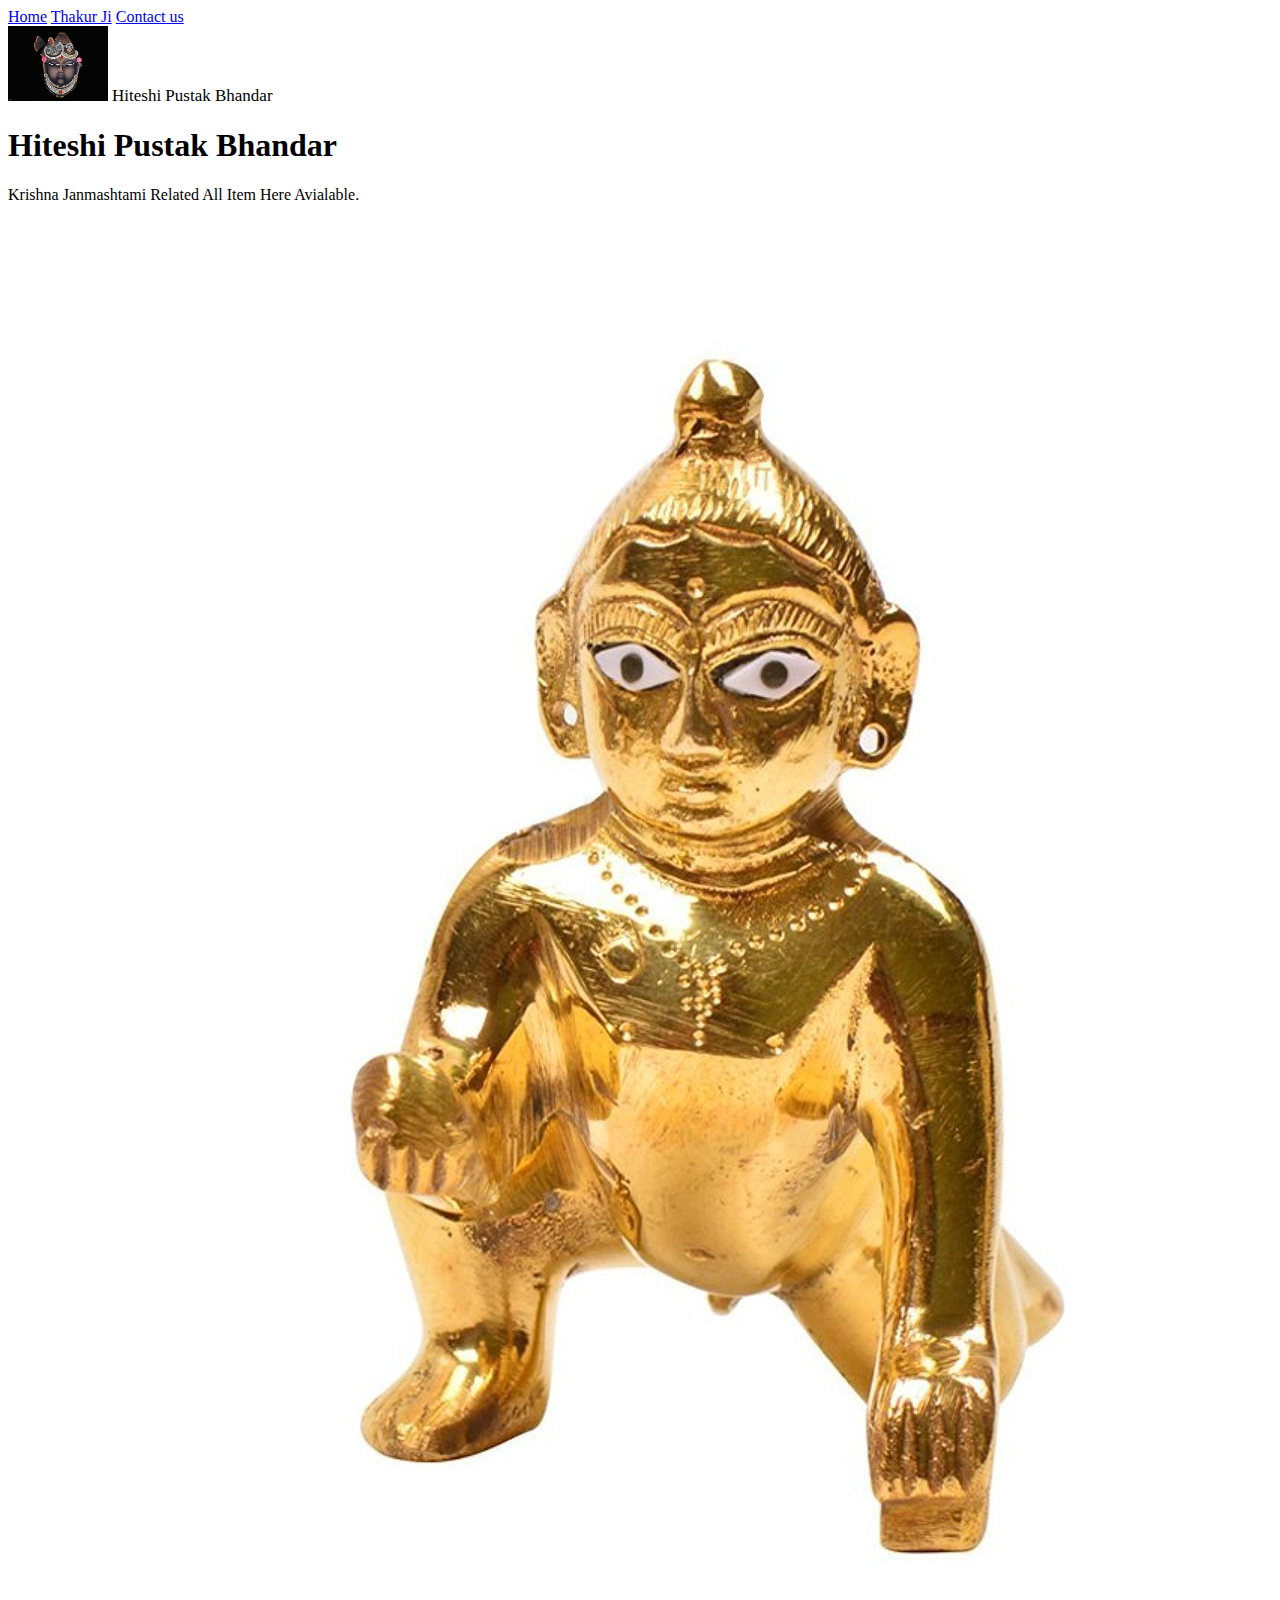
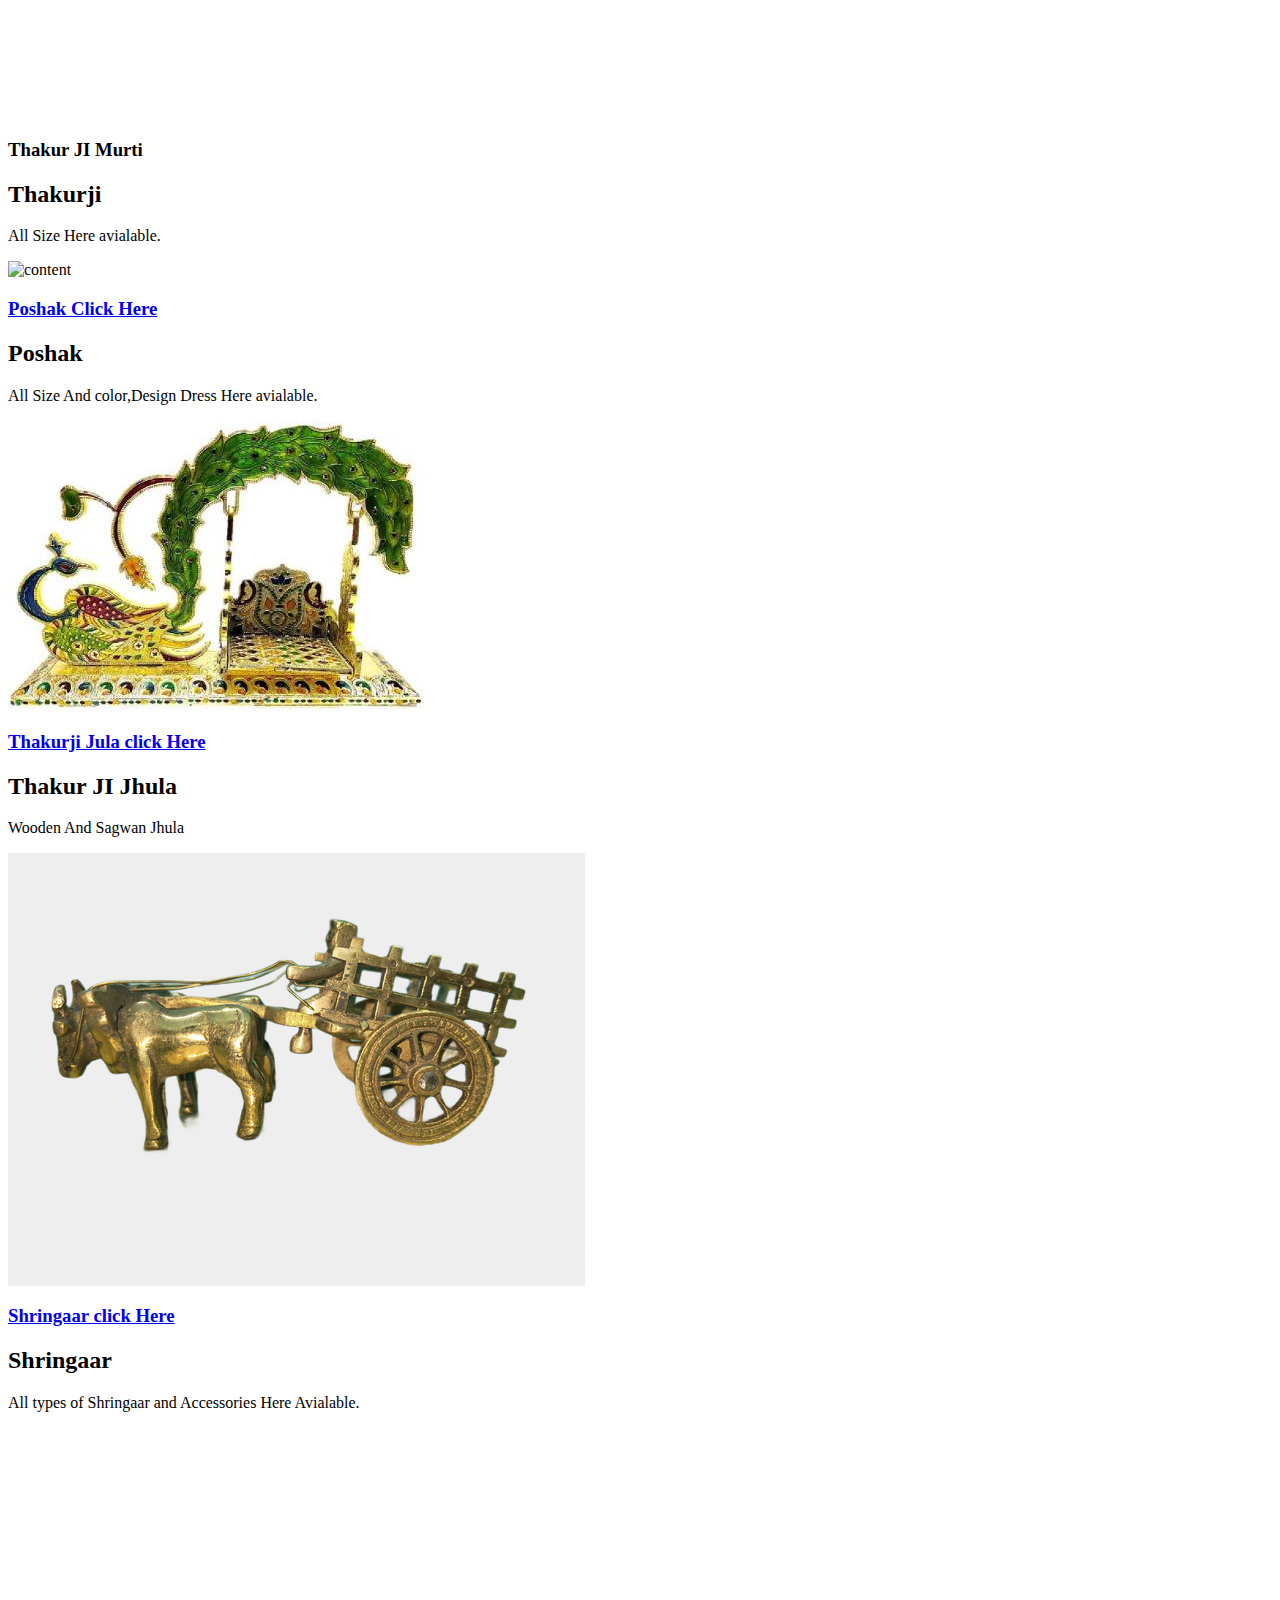
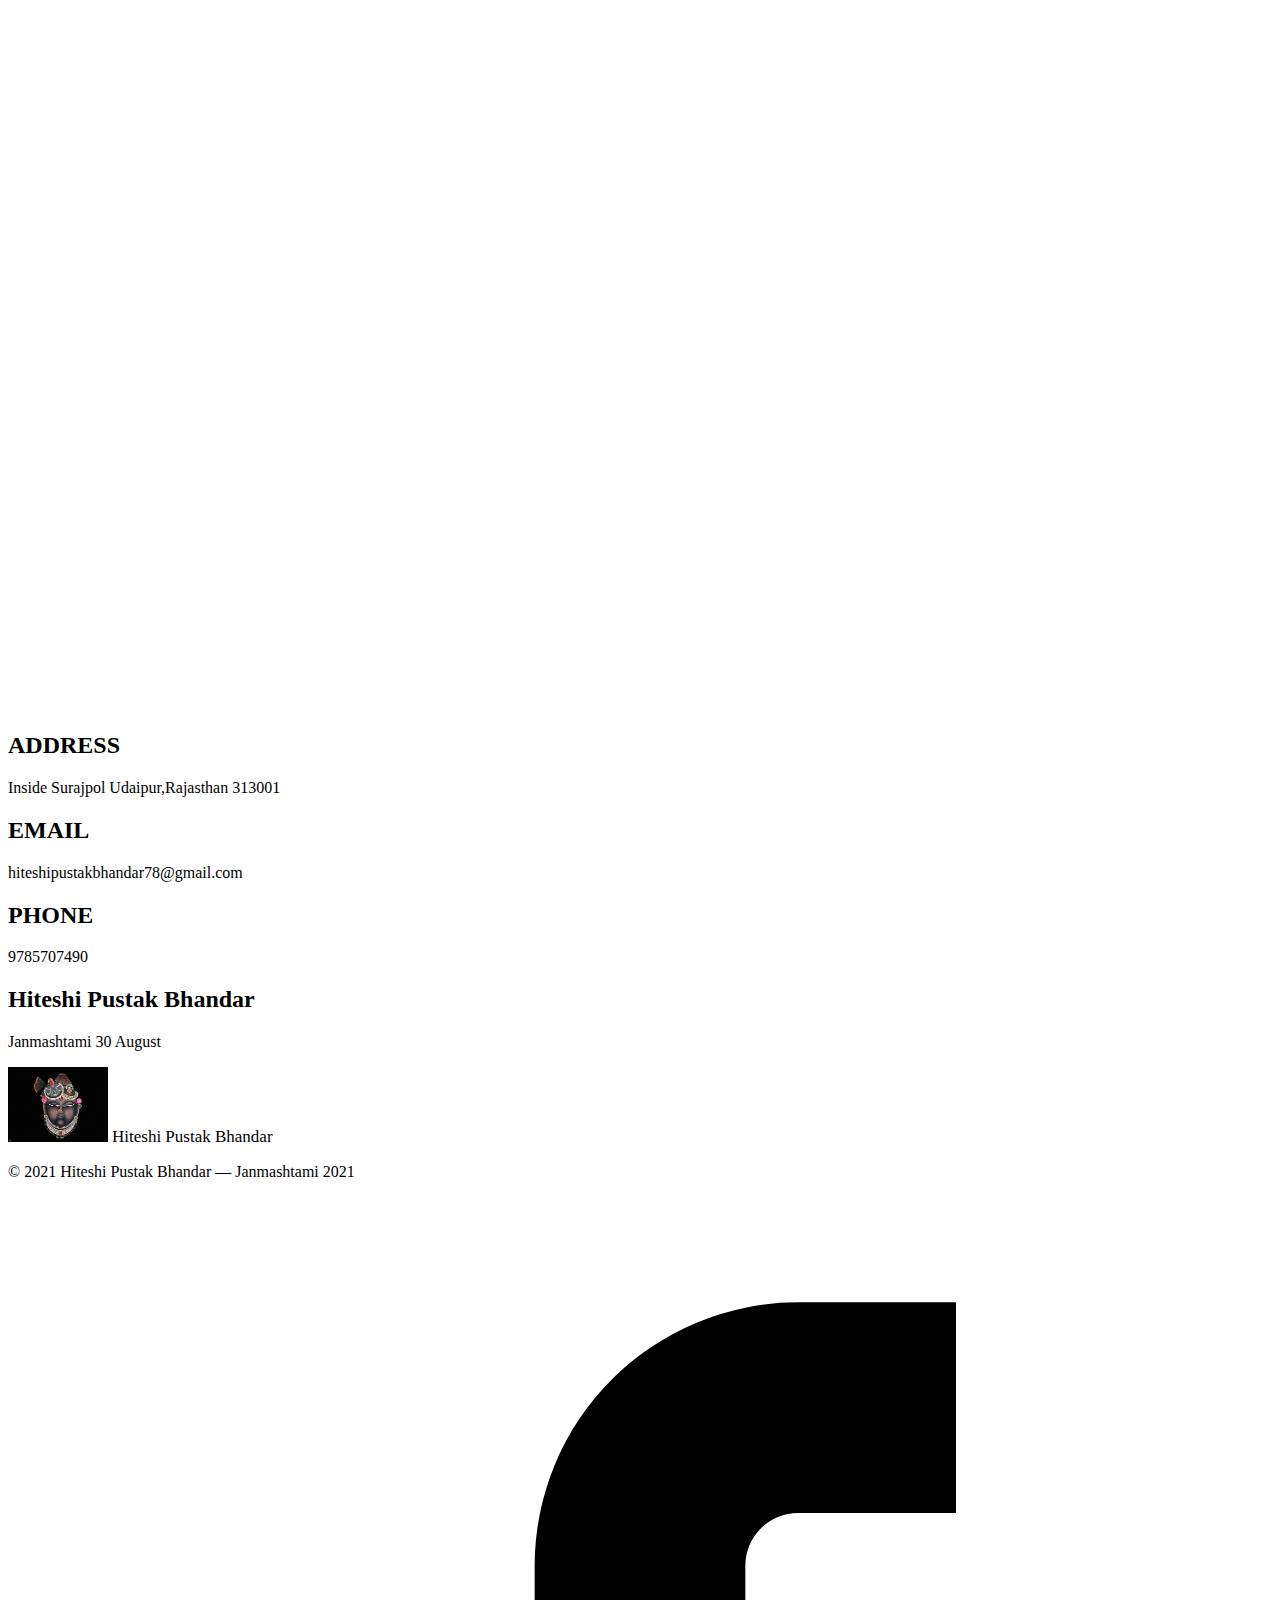
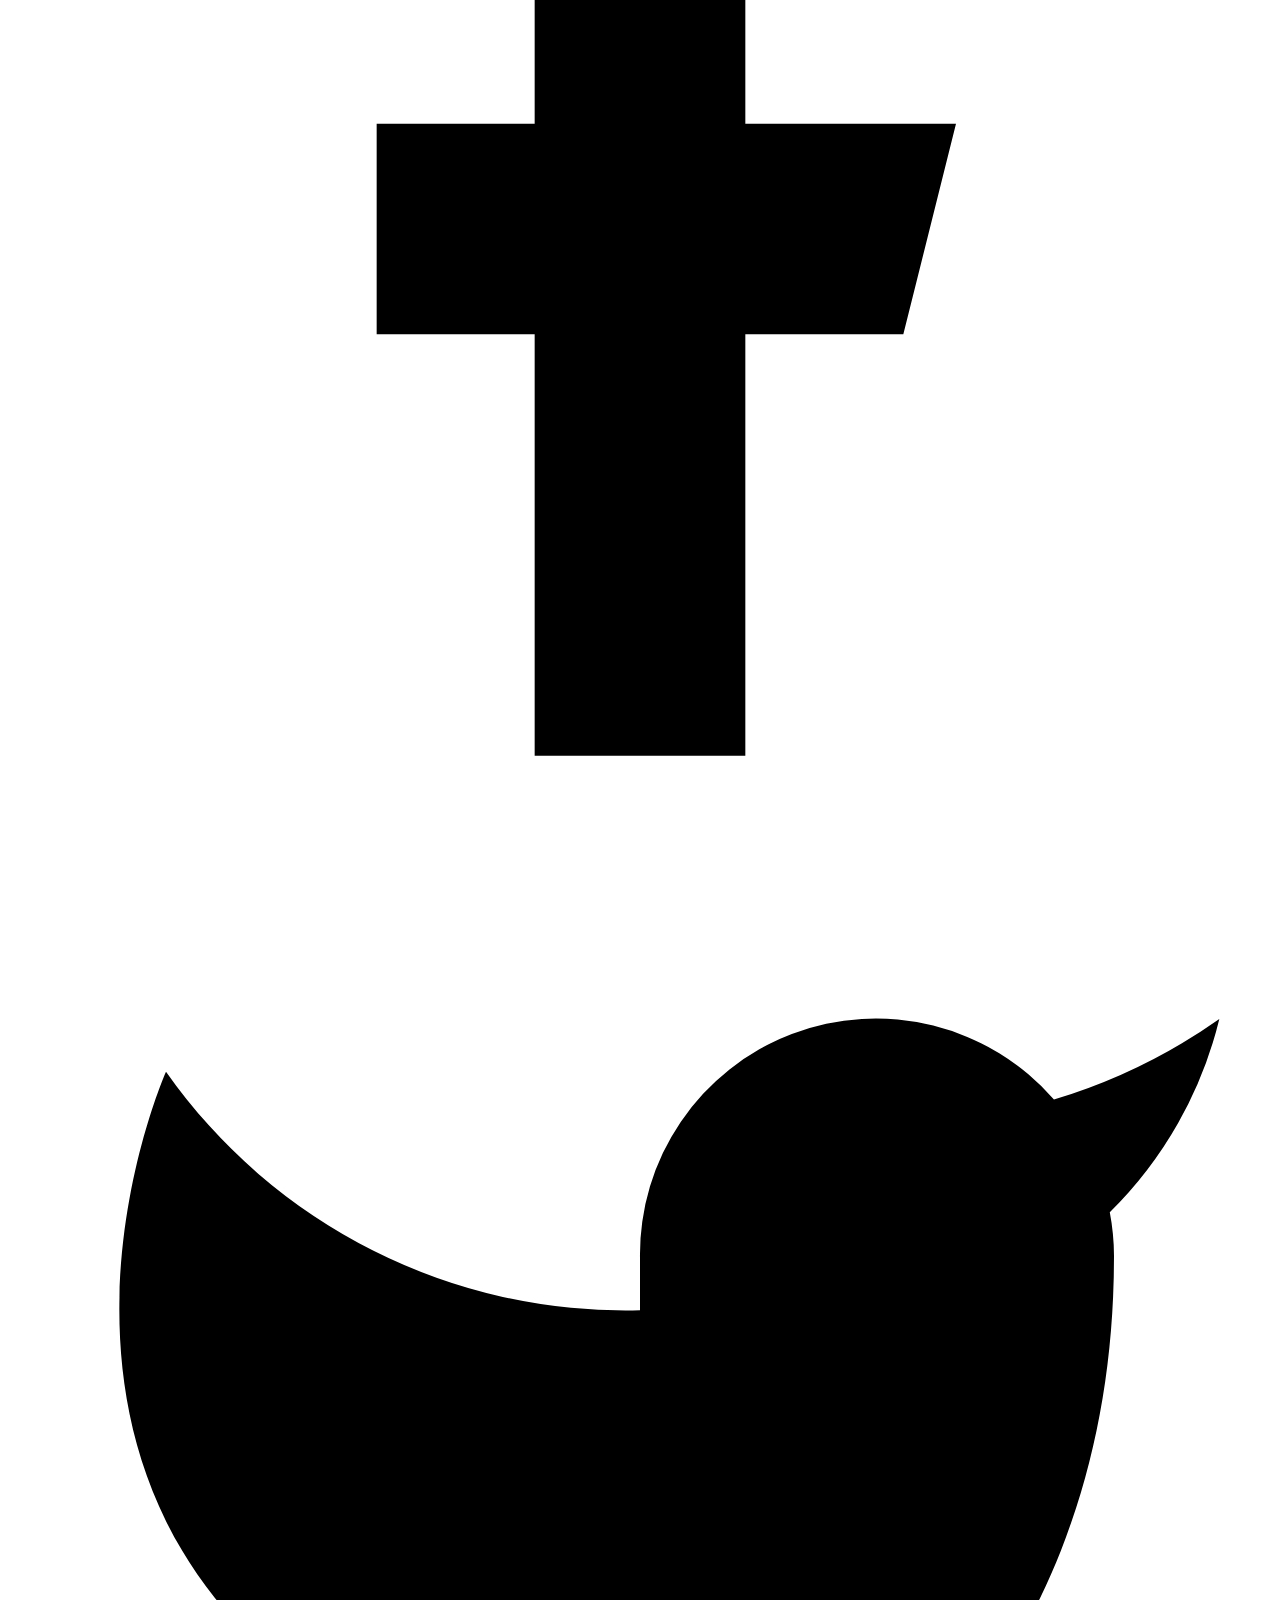
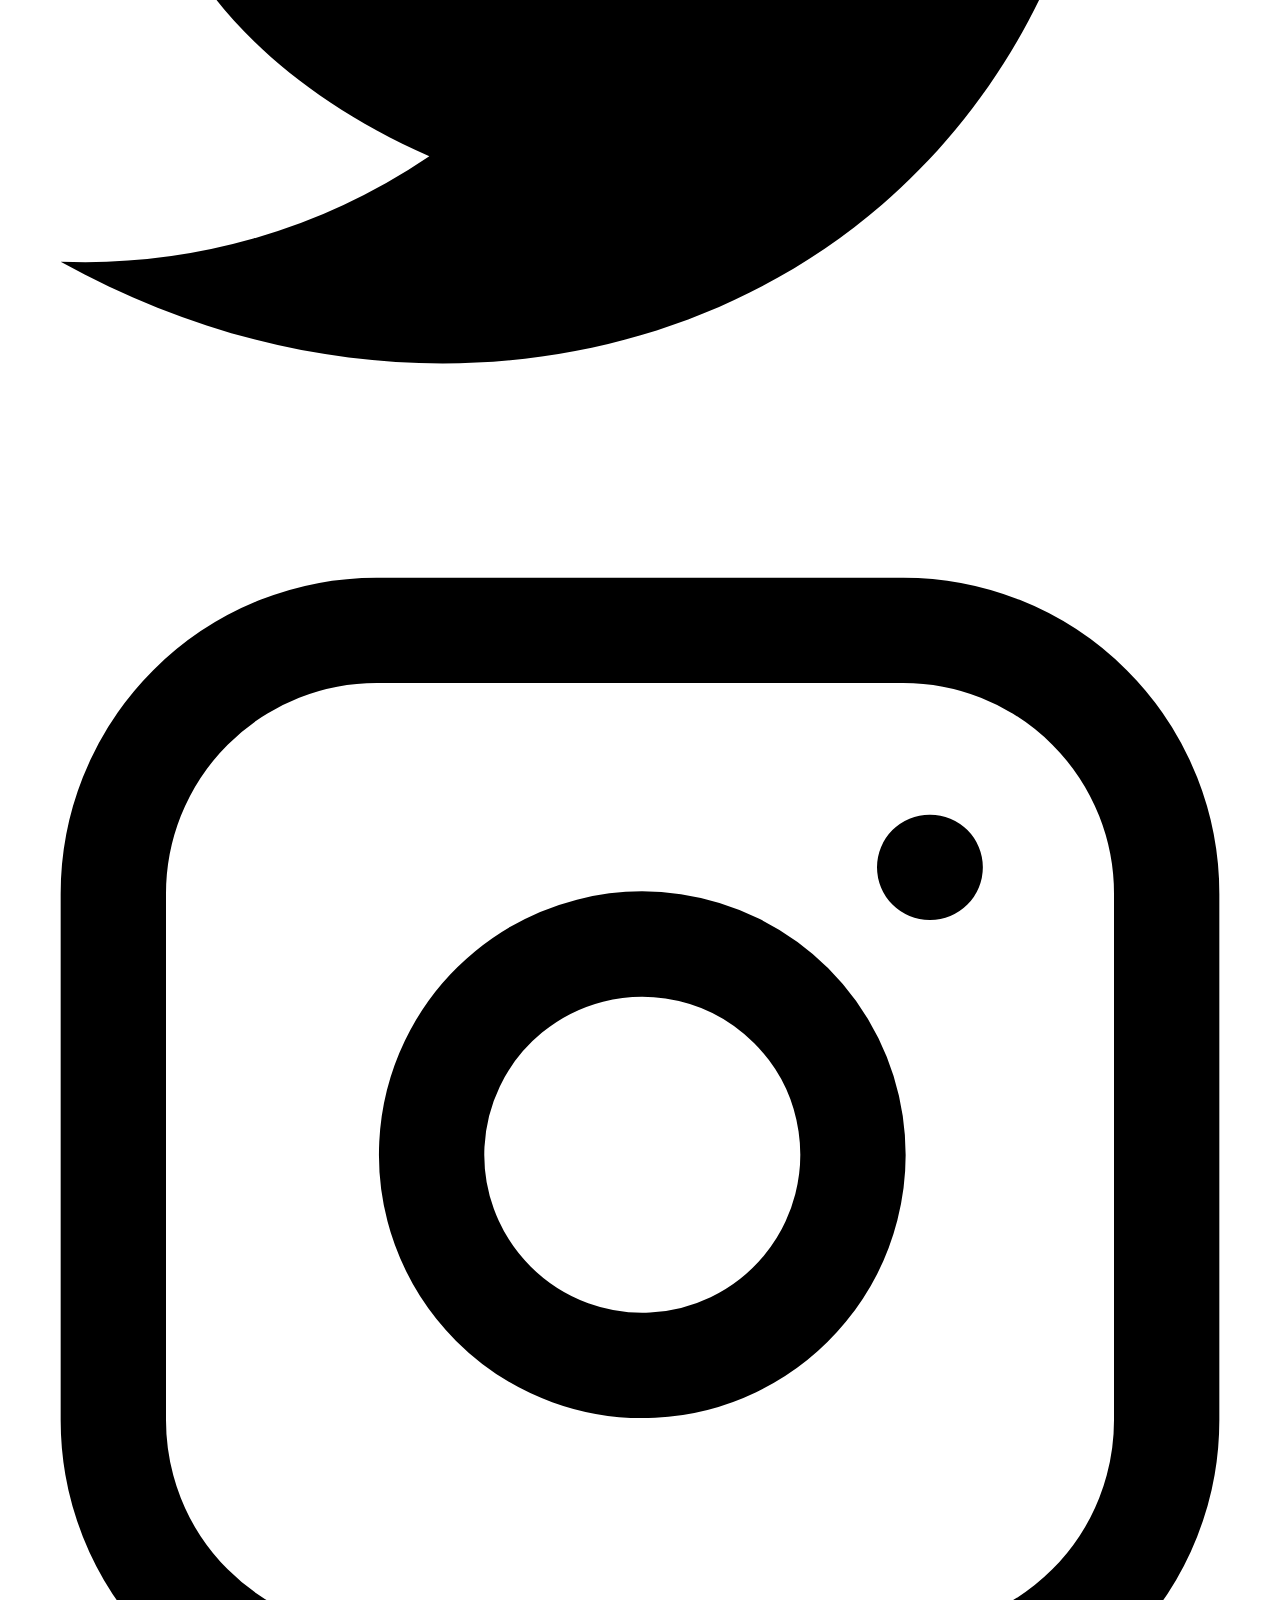
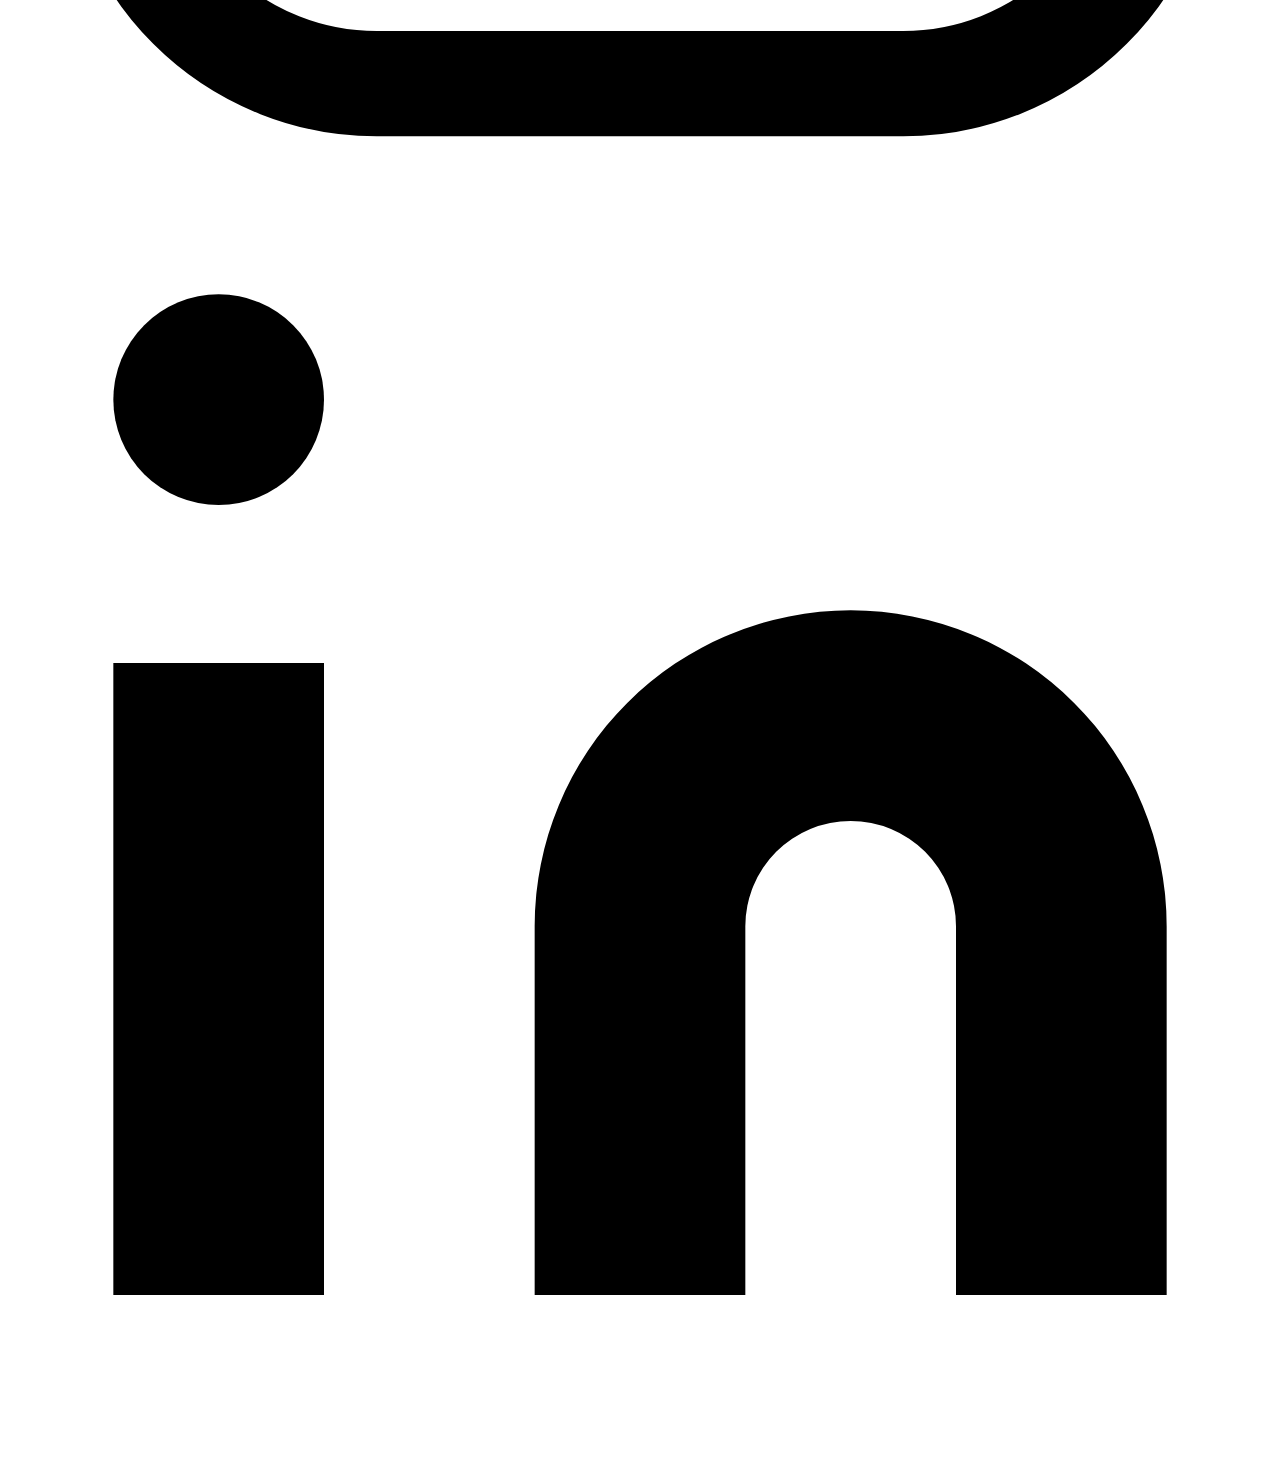
==== commit facb2072: "Update index.html" ====
--- a/index.html
+++ b/index.html
@@ -114,7 +114,7 @@
                     
                     <span class="ml-3 text-xl">Hiteshi Pustak Bhandar</span>
                   </a>
-                  <p class="text-sm text-gray-500 sm:ml-4 sm:pl-4 sm:border-l-2 sm:border-gray-200 sm:py-2 sm:mt-0 mt-4">© 2021 Hiteshi Pustak Bhandar — Janmasthmi 2021
+                  <p class="text-sm text-gray-500 sm:ml-4 sm:pl-4 sm:border-l-2 sm:border-gray-200 sm:py-2 sm:mt-0 mt-4">© 2021 Hiteshi Pustak Bhandar — Janmashtami 2021
                     <!-- <a href="https" class="text-gray-600 ml-1" rel="noopener noreferrer" target="_blank">@knyttneve</a> -->
                   </p>
                   <span class="inline-flex sm:ml-auto sm:mt-0 mt-4 justify-center sm:justify-start">
